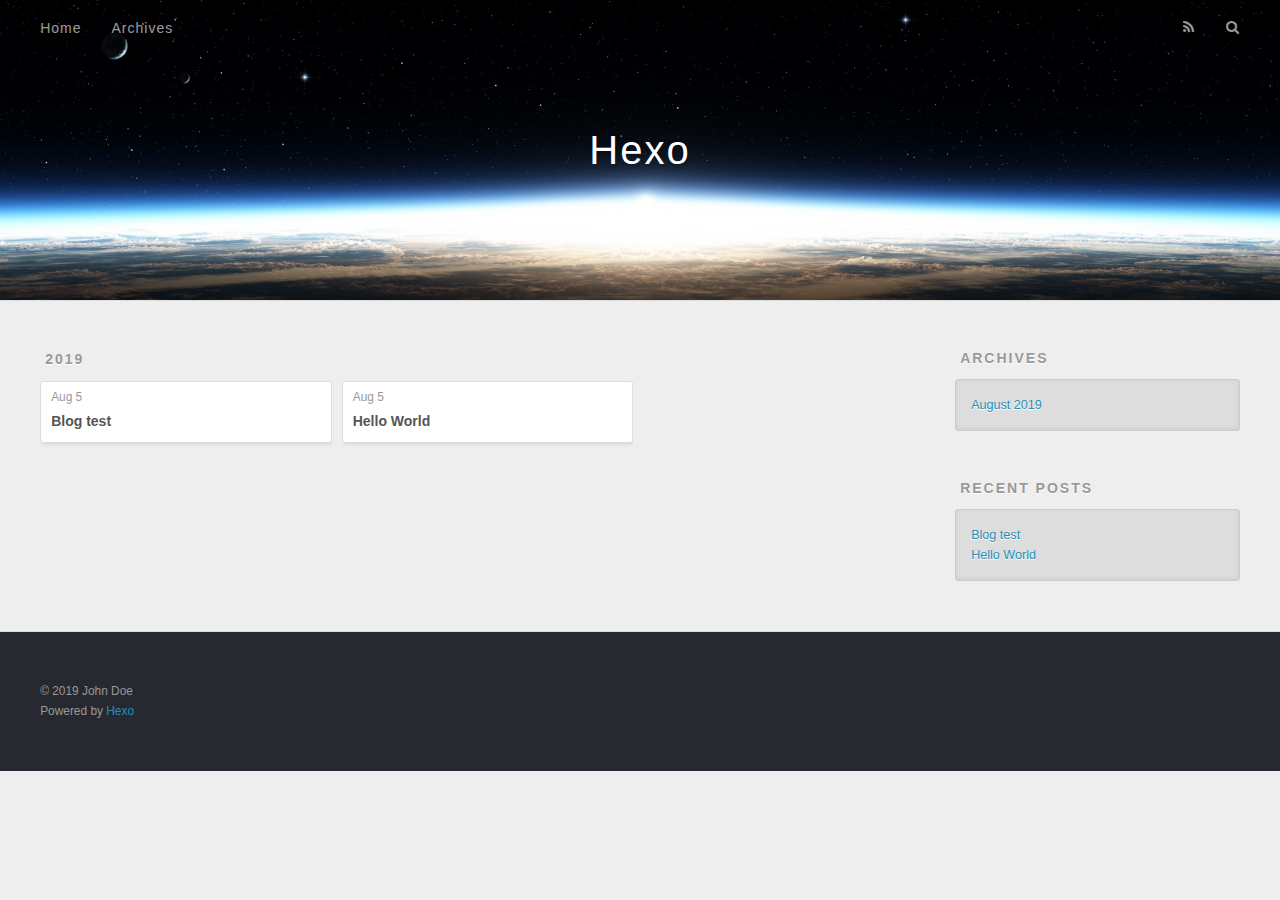
==== archives/index.html @ 6d87e289 "Site updated: 2019-08-05 14:42:07" ====
<!DOCTYPE html>
<html>
<head><meta name="generator" content="Hexo 3.9.0">
  <meta charset="utf-8">
  

  
  <title>Archives | Hexo</title>
  <meta name="viewport" content="width=device-width, initial-scale=1, maximum-scale=1">
  <meta property="og:type" content="website">
<meta property="og:title" content="Hexo">
<meta property="og:url" content="http://yoursite.com/archives/index.html">
<meta property="og:site_name" content="Hexo">
<meta property="og:locale" content="default">
<meta name="twitter:card" content="summary">
<meta name="twitter:title" content="Hexo">
  
    <link rel="alternate" href="/atom.xml" title="Hexo" type="application/atom+xml">
  
  
    <link rel="icon" href="/favicon.png">
  
  
    <link href="//fonts.googleapis.com/css?family=Source+Code+Pro" rel="stylesheet" type="text/css">
  
  <link rel="stylesheet" href="/css/style.css">
</head>
</html>
<body>
  <div id="container">
    <div id="wrap">
      <header id="header">
  <div id="banner"></div>
  <div id="header-outer" class="outer">
    <div id="header-title" class="inner">
      <h1 id="logo-wrap">
        <a href="/" id="logo">Hexo</a>
      </h1>
      
    </div>
    <div id="header-inner" class="inner">
      <nav id="main-nav">
        <a id="main-nav-toggle" class="nav-icon"></a>
        
          <a class="main-nav-link" href="/">Home</a>
        
          <a class="main-nav-link" href="/archives">Archives</a>
        
      </nav>
      <nav id="sub-nav">
        
          <a id="nav-rss-link" class="nav-icon" href="/atom.xml" title="RSS Feed"></a>
        
        <a id="nav-search-btn" class="nav-icon" title="Search"></a>
      </nav>
      <div id="search-form-wrap">
        <form action="//google.com/search" method="get" accept-charset="UTF-8" class="search-form"><input type="search" name="q" class="search-form-input" placeholder="Search"><button type="submit" class="search-form-submit">&#xF002;</button><input type="hidden" name="sitesearch" value="http://yoursite.com"></form>
      </div>
    </div>
  </div>
</header>
      <div class="outer">
        <section id="main">
  
  
    
    
      
      
      <section class="archives-wrap">
        <div class="archive-year-wrap">
          <a href="/archives/2019" class="archive-year">2019</a>
        </div>
        <div class="archives">
    
    <article class="archive-article archive-type-post">
  <div class="archive-article-inner">
    <header class="archive-article-header">
      <a href="/2019/08/05/Blog-test/" class="archive-article-date">
  <time datetime="2019-08-05T05:45:43.000Z" itemprop="datePublished">Aug 5</time>
</a>
      
  
    <h1 itemprop="name">
      <a class="archive-article-title" href="/2019/08/05/Blog-test/">Blog test</a>
    </h1>
  

    </header>
  </div>
</article>
  
    
    
    <article class="archive-article archive-type-post">
  <div class="archive-article-inner">
    <header class="archive-article-header">
      <a href="/2019/08/05/hello-world/" class="archive-article-date">
  <time datetime="2019-08-05T05:13:14.675Z" itemprop="datePublished">Aug 5</time>
</a>
      
  
    <h1 itemprop="name">
      <a class="archive-article-title" href="/2019/08/05/hello-world/">Hello World</a>
    </h1>
  

    </header>
  </div>
</article>
  
  
    </div></section>
  


</section>
        
          <aside id="sidebar">
  
    

  
    

  
    
  
    
  <div class="widget-wrap">
    <h3 class="widget-title">Archives</h3>
    <div class="widget">
      <ul class="archive-list"><li class="archive-list-item"><a class="archive-list-link" href="/archives/2019/08/">August 2019</a></li></ul>
    </div>
  </div>


  
    
  <div class="widget-wrap">
    <h3 class="widget-title">Recent Posts</h3>
    <div class="widget">
      <ul>
        
          <li>
            <a href="/2019/08/05/Blog-test/">Blog test</a>
          </li>
        
          <li>
            <a href="/2019/08/05/hello-world/">Hello World</a>
          </li>
        
      </ul>
    </div>
  </div>

  
</aside>
        
      </div>
      <footer id="footer">
  
  <div class="outer">
    <div id="footer-info" class="inner">
      &copy; 2019 John Doe<br>
      Powered by <a href="http://hexo.io/" target="_blank">Hexo</a>
    </div>
  </div>
</footer>
    </div>
    <nav id="mobile-nav">
  
    <a href="/" class="mobile-nav-link">Home</a>
  
    <a href="/archives" class="mobile-nav-link">Archives</a>
  
</nav>
    

<script src="//ajax.googleapis.com/ajax/libs/jquery/2.0.3/jquery.min.js"></script>


  <link rel="stylesheet" href="/fancybox/jquery.fancybox.css">
  <script src="/fancybox/jquery.fancybox.pack.js"></script>


<script src="/js/script.js"></script>



  </div>
</body>
</html>
---- css/style.css ----
body {
  width: 100%;
}
body:before,
body:after {
  content: "";
  display: table;
}
body:after {
  clear: both;
}
html,
body,
div,
span,
applet,
object,
iframe,
h1,
h2,
h3,
h4,
h5,
h6,
p,
blockquote,
pre,
a,
abbr,
acronym,
address,
big,
cite,
code,
del,
dfn,
em,
img,
ins,
kbd,
q,
s,
samp,
small,
strike,
strong,
sub,
sup,
tt,
var,
dl,
dt,
dd,
ol,
ul,
li,
fieldset,
form,
label,
legend,
table,
caption,
tbody,
tfoot,
thead,
tr,
th,
td {
  margin: 0;
  padding: 0;
  border: 0;
  outline: 0;
  font-weight: inherit;
  font-style: inherit;
  font-family: inherit;
  font-size: 100%;
  vertical-align: baseline;
}
body {
  line-height: 1;
  color: #000;
  background: #fff;
}
ol,
ul {
  list-style: none;
}
table {
  border-collapse: separate;
  border-spacing: 0;
  vertical-align: middle;
}
caption,
th,
td {
  text-align: left;
  font-weight: normal;
  vertical-align: middle;
}
a img {
  border: none;
}
input,
button {
  margin: 0;
  padding: 0;
}
input::-moz-focus-inner,
button::-moz-focus-inner {
  border: 0;
  padding: 0;
}
@font-face {
  font-family: FontAwesome;
  font-style: normal;
  font-weight: normal;
  src: url("fonts/fontawesome-webfont.eot?v=#4.0.3");
  src: url("fonts/fontawesome-webfont.eot?#iefix&v=#4.0.3") format("embedded-opentype"), url("fonts/fontawesome-webfont.woff?v=#4.0.3") format("woff"), url("fonts/fontawesome-webfont.ttf?v=#4.0.3") format("truetype"), url("fonts/fontawesome-webfont.svg#fontawesomeregular?v=#4.0.3") format("svg");
}
html,
body,
#container {
  height: 100%;
}
body {
  background: #eee;
  font: 14px -apple-system, BlinkMacSystemFont, "Segoe UI", "Roboto", "Oxygen", "Ubuntu", "Cantarell", "Fira Sans", "Droid Sans", "Helvetica Neue", sans-serif;
  -webkit-text-size-adjust: 100%;
}
.outer {
  max-width: 1220px;
  margin: 0 auto;
  padding: 0 20px;
}
.outer:before,
.outer:after {
  content: "";
  display: table;
}
.outer:after {
  clear: both;
}
.inner {
  display: inline;
  float: left;
  width: 98.33333333333333%;
  margin: 0 0.833333333333333%;
}
.left,
.alignleft {
  float: left;
}
.right,
.alignright {
  float: right;
}
.clear {
  clear: both;
}
#container {
  position: relative;
}
.mobile-nav-on {
  overflow: hidden;
}
#wrap {
  height: 100%;
  width: 100%;
  position: absolute;
  top: 0;
  left: 0;
  -webkit-transition: 0.2s ease-out;
  -moz-transition: 0.2s ease-out;
  -ms-transition: 0.2s ease-out;
  transition: 0.2s ease-out;
  z-index: 1;
  background: #eee;
}
.mobile-nav-on #wrap {
  left: 280px;
}
@media screen and (min-width: 768px) {
  #main {
    display: inline;
    float: left;
    width: 73.33333333333333%;
    margin: 0 0.833333333333333%;
  }
}
.article-date,
.article-category-link,
.archive-year,
.widget-title {
  text-decoration: none;
  text-transform: uppercase;
  letter-spacing: 2px;
  color: #999;
  margin-bottom: 1em;
  margin-left: 5px;
  line-height: 1em;
  text-shadow: 0 1px #fff;
  font-weight: bold;
}
.article-inner,
.archive-article-inner {
  background: #fff;
  -webkit-box-shadow: 1px 2px 3px #ddd;
  box-shadow: 1px 2px 3px #ddd;
  border: 1px solid #ddd;
  border-radius: 3px;
}
.article-entry h1,
.widget h1 {
  font-size: 2em;
}
.article-entry h2,
.widget h2 {
  font-size: 1.5em;
}
.article-entry h3,
.widget h3 {
  font-size: 1.3em;
}
.article-entry h4,
.widget h4 {
  font-size: 1.2em;
}
.article-entry h5,
.widget h5 {
  font-size: 1em;
}
.article-entry h6,
.widget h6 {
  font-size: 1em;
  color: #999;
}
.article-entry hr,
.widget hr {
  border: 1px dashed #ddd;
}
.article-entry strong,
.widget strong {
  font-weight: bold;
}
.article-entry em,
.widget em,
.article-entry cite,
.widget cite {
  font-style: italic;
}
.article-entry sup,
.widget sup,
.article-entry sub,
.widget sub {
  font-size: 0.75em;
  line-height: 0;
  position: relative;
  vertical-align: baseline;
}
.article-entry sup,
.widget sup {
  top: -0.5em;
}
.article-entry sub,
.widget sub {
  bottom: -0.2em;
}
.article-entry small,
.widget small {
  font-size: 0.85em;
}
.article-entry acronym,
.widget acronym,
.article-entry abbr,
.widget abbr {
  border-bottom: 1px dotted;
}
.article-entry ul,
.widget ul,
.article-entry ol,
.widget ol,
.article-entry dl,
.widget dl {
  margin: 0 20px;
  line-height: 1.6em;
}
.article-entry ul ul,
.widget ul ul,
.article-entry ol ul,
.widget ol ul,
.article-entry ul ol,
.widget ul ol,
.article-entry ol ol,
.widget ol ol {
  margin-top: 0;
  margin-bottom: 0;
}
.article-entry ul,
.widget ul {
  list-style: disc;
}
.article-entry ol,
.widget ol {
  list-style: decimal;
}
.article-entry dt,
.widget dt {
  font-weight: bold;
}
#header {
  height: 300px;
  position: relative;
  border-bottom: 1px solid #ddd;
}
#header:before,
#header:after {
  content: "";
  position: absolute;
  left: 0;
  right: 0;
  height: 40px;
}
#header:before {
  top: 0;
  background: -webkit-linear-gradient(rgba(0,0,0,0.2), transparent);
  background: -moz-linear-gradient(rgba(0,0,0,0.2), transparent);
  background: -ms-linear-gradient(rgba(0,0,0,0.2), transparent);
  background: linear-gradient(rgba(0,0,0,0.2), transparent);
}
#header:after {
  bottom: 0;
  background: -webkit-linear-gradient(transparent, rgba(0,0,0,0.2));
  background: -moz-linear-gradient(transparent, rgba(0,0,0,0.2));
  background: -ms-linear-gradient(transparent, rgba(0,0,0,0.2));
  background: linear-gradient(transparent, rgba(0,0,0,0.2));
}
#header-outer {
  height: 100%;
  position: relative;
}
#header-inner {
  position: relative;
  overflow: hidden;
}
#banner {
  position: absolute;
  top: 0;
  left: 0;
  width: 100%;
  height: 100%;
  background: url("images/banner.jpg") center #000;
  -webkit-background-size: cover;
  -moz-background-size: cover;
  background-size: cover;
  z-index: -1;
}
#header-title {
  text-align: center;
  height: 40px;
  position: absolute;
  top: 50%;
  left: 0;
  margin-top: -20px;
}
#logo,
#subtitle {
  text-decoration: none;
  color: #fff;
  font-weight: 300;
  text-shadow: 0 1px 4px rgba(0,0,0,0.3);
}
#logo {
  font-size: 40px;
  line-height: 40px;
  letter-spacing: 2px;
}
#subtitle {
  font-size: 16px;
  line-height: 16px;
  letter-spacing: 1px;
}
#subtitle-wrap {
  margin-top: 16px;
}
#main-nav {
  float: left;
  margin-left: -15px;
}
.nav-icon,
.main-nav-link {
  float: left;
  color: #fff;
  opacity: 0.6;
  text-decoration: none;
  text-shadow: 0 1px rgba(0,0,0,0.2);
  -webkit-transition: opacity 0.2s;
  -moz-transition: opacity 0.2s;
  -ms-transition: opacity 0.2s;
  transition: opacity 0.2s;
  display: block;
  padding: 20px 15px;
}
.nav-icon:hover,
.main-nav-link:hover {
  opacity: 1;
}
.nav-icon {
  font-family: FontAwesome;
  text-align: center;
  font-size: 14px;
  width: 14px;
  height: 14px;
  padding: 20px 15px;
  position: relative;
  cursor: pointer;
}
.main-nav-link {
  font-weight: 300;
  letter-spacing: 1px;
}
@media screen and (max-width: 479px) {
  .main-nav-link {
    display: none;
  }
}
#main-nav-toggle {
  display: none;
}
#main-nav-toggle:before {
  content: "\f0c9";
}
@media screen and (max-width: 479px) {
  #main-nav-toggle {
    display: block;
  }
}
#sub-nav {
  float: right;
  margin-right: -15px;
}
#nav-rss-link:before {
  content: "\f09e";
}
#nav-search-btn:before {
  content: "\f002";
}
#search-form-wrap {
  position: absolute;
  top: 15px;
  width: 150px;
  height: 30px;
  right: -150px;
  opacity: 0;
  -webkit-transition: 0.2s ease-out;
  -moz-transition: 0.2s ease-out;
  -ms-transition: 0.2s ease-out;
  transition: 0.2s ease-out;
}
#search-form-wrap.on {
  opacity: 1;
  right: 0;
}
@media screen and (max-width: 479px) {
  #search-form-wrap {
    width: 100%;
    right: -100%;
  }
}
.search-form {
  position: absolute;
  top: 0;
  left: 0;
  right: 0;
  background: #fff;
  padding: 5px 15px;
  border-radius: 15px;
  -webkit-box-shadow: 0 0 10px rgba(0,0,0,0.3);
  box-shadow: 0 0 10px rgba(0,0,0,0.3);
}
.search-form-input {
  border: none;
  background: none;
  color: #555;
  width: 100%;
  font: 13px -apple-system, BlinkMacSystemFont, "Segoe UI", "Roboto", "Oxygen", "Ubuntu", "Cantarell", "Fira Sans", "Droid Sans", "Helvetica Neue", sans-serif;
  outline: none;
}
.search-form-input::-webkit-search-results-decoration,
.search-form-input::-webkit-search-cancel-button {
  -webkit-appearance: none;
}
.search-form-submit {
  position: absolute;
  top: 50%;
  right: 10px;
  margin-top: -7px;
  font: 13px FontAwesome;
  border: none;
  background: none;
  color: #bbb;
  cursor: pointer;
}
.search-form-submit:hover,
.search-form-submit:focus {
  color: #777;
}
.article {
  margin: 50px 0;
}
.article-inner {
  overflow: hidden;
}
.article-meta:before,
.article-meta:after {
  content: "";
  display: table;
}
.article-meta:after {
  clear: both;
}
.article-date {
  float: left;
}
.article-category {
  float: left;
  line-height: 1em;
  color: #ccc;
  text-shadow: 0 1px #fff;
  margin-left: 8px;
}
.article-category:before {
  content: "\2022";
}
.article-category-link {
  margin: 0 12px 1em;
}
.article-header {
  padding: 20px 20px 0;
}
.article-title {
  text-decoration: none;
  font-size: 2em;
  font-weight: bold;
  color: #555;
  line-height: 1.1em;
  -webkit-transition: color 0.2s;
  -moz-transition: color 0.2s;
  -ms-transition: color 0.2s;
  transition: color 0.2s;
}
a.article-title:hover {
  color: #258fb8;
}
.article-entry {
  color: #555;
  padding: 0 20px;
}
.article-entry:before,
.article-entry:after {
  content: "";
  display: table;
}
.article-entry:after {
  clear: both;
}
.article-entry p,
.article-entry table {
  line-height: 1.6em;
  margin: 1.6em 0;
}
.article-entry h1,
.article-entry h2,
.article-entry h3,
.article-entry h4,
.article-entry h5,
.article-entry h6 {
  font-weight: bold;
}
.article-entry h1,
.article-entry h2,
.article-entry h3,
.article-entry h4,
.article-entry h5,
.article-entry h6 {
  line-height: 1.1em;
  margin: 1.1em 0;
}
.article-entry a {
  color: #258fb8;
  text-decoration: none;
}
.article-entry a:hover {
  text-decoration: underline;
}
.article-entry ul,
.article-entry ol,
.article-entry dl {
  margin-top: 1.6em;
  margin-bottom: 1.6em;
}
.article-entry img,
.article-entry video {
  max-width: 100%;
  height: auto;
  display: block;
  margin: auto;
}
.article-entry iframe {
  border: none;
}
.article-entry table {
  width: 100%;
  border-collapse: collapse;
  border-spacing: 0;
}
.article-entry th {
  font-weight: bold;
  border-bottom: 3px solid #ddd;
  padding-bottom: 0.5em;
}
.article-entry td {
  border-bottom: 1px solid #ddd;
  padding: 10px 0;
}
.article-entry blockquote {
  font-family: Georgia, "Times New Roman", serif;
  font-size: 1.4em;
  margin: 1.6em 20px;
  text-align: center;
}
.article-entry blockquote footer {
  font-size: 14px;
  margin: 1.6em 0;
  font-family: -apple-system, BlinkMacSystemFont, "Segoe UI", "Roboto", "Oxygen", "Ubuntu", "Cantarell", "Fira Sans", "Droid Sans", "Helvetica Neue", sans-serif;
}
.article-entry blockquote footer cite:before {
  content: "—";
  padding: 0 0.5em;
}
.article-entry .pullquote {
  text-align: left;
  width: 45%;
  margin: 0;
}
.article-entry .pullquote.left {
  margin-left: 0.5em;
  margin-right: 1em;
}
.article-entry .pullquote.right {
  margin-right: 0.5em;
  margin-left: 1em;
}
.article-entry .caption {
  color: #999;
  display: block;
  font-size: 0.9em;
  margin-top: 0.5em;
  position: relative;
  text-align: center;
}
.article-entry .video-container {
  position: relative;
  padding-top: 56.25%;
  height: 0;
  overflow: hidden;
}
.article-entry .video-container iframe,
.article-entry .video-container object,
.article-entry .video-container embed {
  position: absolute;
  top: 0;
  left: 0;
  width: 100%;
  height: 100%;
  margin-top: 0;
}
.article-more-link a {
  display: inline-block;
  line-height: 1em;
  padding: 6px 15px;
  border-radius: 15px;
  background: #eee;
  color: #999;
  text-shadow: 0 1px #fff;
  text-decoration: none;
}
.article-more-link a:hover {
  background: #258fb8;
  color: #fff;
  text-decoration: none;
  text-shadow: 0 1px #1e7293;
}
.article-footer {
  font-size: 0.85em;
  line-height: 1.6em;
  border-top: 1px solid #ddd;
  padding-top: 1.6em;
  margin: 0 20px 20px;
}
.article-footer:before,
.article-footer:after {
  content: "";
  display: table;
}
.article-footer:after {
  clear: both;
}
.article-footer a {
  color: #999;
  text-decoration: none;
}
.article-footer a:hover {
  color: #555;
}
.article-tag-list-item {
  float: left;
  margin-right: 10px;
}
.article-tag-list-link:before {
  content: "#";
}
.article-comment-link {
  float: right;
}
.article-comment-link:before {
  content: "\f075";
  font-family: FontAwesome;
  padding-right: 8px;
}
.article-share-link {
  cursor: pointer;
  float: right;
  margin-left: 20px;
}
.article-share-link:before {
  content: "\f064";
  font-family: FontAwesome;
  padding-right: 6px;
}
#article-nav {
  position: relative;
}
#article-nav:before,
#article-nav:after {
  content: "";
  display: table;
}
#article-nav:after {
  clear: both;
}
@media screen and (min-width: 768px) {
  #article-nav {
    margin: 50px 0;
  }
  #article-nav:before {
    width: 8px;
    height: 8px;
    position: absolute;
    top: 50%;
    left: 50%;
    margin-top: -4px;
    margin-left: -4px;
    content: "";
    border-radius: 50%;
    background: #ddd;
    -webkit-box-shadow: 0 1px 2px #fff;
    box-shadow: 0 1px 2px #fff;
  }
}
.article-nav-link-wrap {
  text-decoration: none;
  text-shadow: 0 1px #fff;
  color: #999;
  -webkit-box-sizing: border-box;
  -moz-box-sizing: border-box;
  box-sizing: border-box;
  margin-top: 50px;
  text-align: center;
  display: block;
}
.article-nav-link-wrap:hover {
  color: #555;
}
@media screen and (min-width: 768px) {
  .article-nav-link-wrap {
    width: 50%;
    margin-top: 0;
  }
}
@media screen and (min-width: 768px) {
  #article-nav-newer {
    float: left;
    text-align: right;
    padding-right: 20px;
  }
}
@media screen and (min-width: 768px) {
  #article-nav-older {
    float: right;
    text-align: left;
    padding-left: 20px;
  }
}
.article-nav-caption {
  text-transform: uppercase;
  letter-spacing: 2px;
  color: #ddd;
  line-height: 1em;
  font-weight: bold;
}
#article-nav-newer .article-nav-caption {
  margin-right: -2px;
}
.article-nav-title {
  font-size: 0.85em;
  line-height: 1.6em;
  margin-top: 0.5em;
}
.article-share-box {
  position: absolute;
  display: none;
  background: #fff;
  -webkit-box-shadow: 1px 2px 10px rgba(0,0,0,0.2);
  box-shadow: 1px 2px 10px rgba(0,0,0,0.2);
  border-radius: 3px;
  margin-left: -145px;
  overflow: hidden;
  z-index: 1;
}
.article-share-box.on {
  display: block;
}
.article-share-input {
  width: 100%;
  background: none;
  -webkit-box-sizing: border-box;
  -moz-box-sizing: border-box;
  box-sizing: border-box;
  font: 14px -apple-system, BlinkMacSystemFont, "Segoe UI", "Roboto", "Oxygen", "Ubuntu", "Cantarell", "Fira Sans", "Droid Sans", "Helvetica Neue", sans-serif;
  padding: 0 15px;
  color: #555;
  outline: none;
  border: 1px solid #ddd;
  border-radius: 3px 3px 0 0;
  height: 36px;
  line-height: 36px;
}
.article-share-links {
  background: #eee;
}
.article-share-links:before,
.article-share-links:after {
  content: "";
  display: table;
}
.article-share-links:after {
  clear: both;
}
.article-share-twitter,
.article-share-facebook,
.article-share-pinterest,
.article-share-google {
  width: 50px;
  height: 36px;
  display: block;
  float: left;
  position: relative;
  color: #999;
  text-shadow: 0 1px #fff;
}
.article-share-twitter:before,
.article-share-facebook:before,
.article-share-pinterest:before,
.article-share-google:before {
  font-size: 20px;
  font-family: FontAwesome;
  width: 20px;
  height: 20px;
  position: absolute;
  top: 50%;
  left: 50%;
  margin-top: -10px;
  margin-left: -10px;
  text-align: center;
}
.article-share-twitter:hover,
.article-share-facebook:hover,
.article-share-pinterest:hover,
.article-share-google:hover {
  color: #fff;
}
.article-share-twitter:before {
  content: "\f099";
}
.article-share-twitter:hover {
  background: #00aced;
  text-shadow: 0 1px #008abe;
}
.article-share-facebook:before {
  content: "\f09a";
}
.article-share-facebook:hover {
  background: #3b5998;
  text-shadow: 0 1px #2f477a;
}
.article-share-pinterest:before {
  content: "\f0d2";
}
.article-share-pinterest:hover {
  background: #cb2027;
  text-shadow: 0 1px #a21a1f;
}
.article-share-google:before {
  content: "\f0d5";
}
.article-share-google:hover {
  background: #dd4b39;
  text-shadow: 0 1px #be3221;
}
.article-gallery {
  background: #000;
  position: relative;
}
.article-gallery-photos {
  position: relative;
  overflow: hidden;
}
.article-gallery-img {
  display: none;
  max-width: 100%;
}
.article-gallery-img:first-child {
  display: block;
}
.article-gallery-img.loaded {
  position: absolute;
  display: block;
}
.article-gallery-img img {
  display: block;
  max-width: 100%;
  margin: 0 auto;
}
#comments {
  background: #fff;
  -webkit-box-shadow: 1px 2px 3px #ddd;
  box-shadow: 1px 2px 3px #ddd;
  padding: 20px;
  border: 1px solid #ddd;
  border-radius: 3px;
  margin: 50px 0;
}
#comments a {
  color: #258fb8;
}
.archives-wrap {
  margin: 50px 0;
}
.archives:before,
.archives:after {
  content: "";
  display: table;
}
.archives:after {
  clear: both;
}
.archive-year-wrap {
  margin-bottom: 1em;
}
.archives {
  -webkit-column-gap: 10px;
  -moz-column-gap: 10px;
  column-gap: 10px;
}
@media screen and (min-width: 480px) and (max-width: 767px) {
  .archives {
    -webkit-column-count: 2;
    -moz-column-count: 2;
    column-count: 2;
  }
}
@media screen and (min-width: 768px) {
  .archives {
    -webkit-column-count: 3;
    -moz-column-count: 3;
    column-count: 3;
  }
}
.archive-article {
  -webkit-column-break-inside: avoid;
  page-break-inside: avoid;
  overflow: hidden;
  break-inside: avoid-column;
}
.archive-article-inner {
  padding: 10px;
  margin-bottom: 15px;
}
.archive-article-title {
  text-decoration: none;
  font-weight: bold;
  color: #555;
  -webkit-transition: color 0.2s;
  -moz-transition: color 0.2s;
  -ms-transition: color 0.2s;
  transition: color 0.2s;
  line-height: 1.6em;
}
.archive-article-title:hover {
  color: #258fb8;
}
.archive-article-footer {
  margin-top: 1em;
}
.archive-article-date {
  color: #999;
  text-decoration: none;
  font-size: 0.85em;
  line-height: 1em;
  margin-bottom: 0.5em;
  display: block;
}
#page-nav {
  margin: 50px auto;
  background: #fff;
  -webkit-box-shadow: 1px 2px 3px #ddd;
  box-shadow: 1px 2px 3px #ddd;
  border: 1px solid #ddd;
  border-radius: 3px;
  text-align: center;
  color: #999;
  overflow: hidden;
}
#page-nav:before,
#page-nav:after {
  content: "";
  display: table;
}
#page-nav:after {
  clear: both;
}
#page-nav a,
#page-nav span {
  padding: 10px 20px;
  line-height: 1;
  height: 2ex;
}
#page-nav a {
  color: #999;
  text-decoration: none;
}
#page-nav a:hover {
  background: #999;
  color: #fff;
}
#page-nav .prev {
  float: left;
}
#page-nav .next {
  float: right;
}
#page-nav .page-number {
  display: inline-block;
}
@media screen and (max-width: 479px) {
  #page-nav .page-number {
    display: none;
  }
}
#page-nav .current {
  color: #555;
  font-weight: bold;
}
#page-nav .space {
  color: #ddd;
}
#footer {
  background: #262a30;
  padding: 50px 0;
  border-top: 1px solid #ddd;
  color: #999;
}
#footer a {
  color: #258fb8;
  text-decoration: none;
}
#footer a:hover {
  text-decoration: underline;
}
#footer-info {
  line-height: 1.6em;
  font-size: 0.85em;
}
.article-entry pre,
.article-entry .highlight {
  background: #2d2d2d;
  margin: 0 -20px;
  padding: 15px 20px;
  border-style: solid;
  border-color: #ddd;
  border-width: 1px 0;
  overflow: auto;
  color: #ccc;
  line-height: 22.400000000000002px;
}
.article-entry .highlight .gutter pre,
.article-entry .gist .gist-file .gist-data .line-numbers {
  color: #666;
  font-size: 0.85em;
}
.article-entry pre,
.article-entry code {
  font-family: "Source Code Pro", Consolas, Monaco, Menlo, Consolas, monospace;
}
.article-entry code {
  background: #eee;
  text-shadow: 0 1px #fff;
  padding: 0 0.3em;
}
.article-entry pre code {
  background: none;
  text-shadow: none;
  padding: 0;
}
.article-entry .highlight pre {
  border: none;
  margin: 0;
  padding: 0;
}
.article-entry .highlight table {
  margin: 0;
  width: auto;
}
.article-entry .highlight td {
  border: none;
  padding: 0;
}
.article-entry .highlight figcaption {
  font-size: 0.85em;
  color: #999;
  line-height: 1em;
  margin-bottom: 1em;
}
.article-entry .highlight figcaption:before,
.article-entry .highlight figcaption:after {
  content: "";
  display: table;
}
.article-entry .highlight figcaption:after {
  clear: both;
}
.article-entry .highlight figcaption a {
  float: right;
}
.article-entry .highlight .gutter pre {
  text-align: right;
  padding-right: 20px;
}
.article-entry .highlight .line {
  height: 22.400000000000002px;
}
.article-entry .highlight .line.marked {
  background: #515151;
}
.article-entry .gist {
  margin: 0 -20px;
  border-style: solid;
  border-color: #ddd;
  border-width: 1px 0;
  background: #2d2d2d;
  padding: 15px 20px 15px 0;
}
.article-entry .gist .gist-file {
  border: none;
  font-family: "Source Code Pro", Consolas, Monaco, Menlo, Consolas, monospace;
  margin: 0;
}
.article-entry .gist .gist-file .gist-data {
  background: none;
  border: none;
}
.article-entry .gist .gist-file .gist-data .line-numbers {
  background: none;
  border: none;
  padding: 0 20px 0 0;
}
.article-entry .gist .gist-file .gist-data .line-data {
  padding: 0 !important;
}
.article-entry .gist .gist-file .highlight {
  margin: 0;
  padding: 0;
  border: none;
}
.article-entry .gist .gist-file .gist-meta {
  background: #2d2d2d;
  color: #999;
  font: 0.85em -apple-system, BlinkMacSystemFont, "Segoe UI", "Roboto", "Oxygen", "Ubuntu", "Cantarell", "Fira Sans", "Droid Sans", "Helvetica Neue", sans-serif;
  text-shadow: 0 0;
  padding: 0;
  margin-top: 1em;
  margin-left: 20px;
}
.article-entry .gist .gist-file .gist-meta a {
  color: #258fb8;
  font-weight: normal;
}
.article-entry .gist .gist-file .gist-meta a:hover {
  text-decoration: underline;
}
pre .comment,
pre .title {
  color: #999;
}
pre .variable,
pre .attribute,
pre .tag,
pre .regexp,
pre .ruby .constant,
pre .xml .tag .title,
pre .xml .pi,
pre .xml .doctype,
pre .html .doctype,
pre .css .id,
pre .css .class,
pre .css .pseudo {
  color: #f2777a;
}
pre .number,
pre .preprocessor,
pre .built_in,
pre .literal,
pre .params,
pre .constant {
  color: #f99157;
}
pre .class,
pre .ruby .class .title,
pre .css .rules .attribute {
  color: #9c9;
}
pre .string,
pre .value,
pre .inheritance,
pre .header,
pre .ruby .symbol,
pre .xml .cdata {
  color: #9c9;
}
pre .css .hexcolor {
  color: #6cc;
}
pre .function,
pre .python .decorator,
pre .python .title,
pre .ruby .function .title,
pre .ruby .title .keyword,
pre .perl .sub,
pre .javascript .title,
pre .coffeescript .title {
  color: #69c;
}
pre .keyword,
pre .javascript .function {
  color: #c9c;
}
@media screen and (max-width: 479px) {
  #mobile-nav {
    position: absolute;
    top: 0;
    left: 0;
    width: 280px;
    height: 100%;
    background: #191919;
    border-right: 1px solid #fff;
  }
}
@media screen and (max-width: 479px) {
  .mobile-nav-link {
    display: block;
    color: #999;
    text-decoration: none;
    padding: 15px 20px;
    font-weight: bold;
  }
  .mobile-nav-link:hover {
    color: #fff;
  }
}
@media screen and (min-width: 768px) {
  #sidebar {
    display: inline;
    float: left;
    width: 23.333333333333332%;
    margin: 0 0.833333333333333%;
  }
}
.widget-wrap {
  margin: 50px 0;
}
.widget {
  color: #777;
  text-shadow: 0 1px #fff;
  background: #ddd;
  -webkit-box-shadow: 0 -1px 4px #ccc inset;
  box-shadow: 0 -1px 4px #ccc inset;
  border: 1px solid #ccc;
  padding: 15px;
  border-radius: 3px;
}
.widget a {
  color: #258fb8;
  text-decoration: none;
}
.widget a:hover {
  text-decoration: underline;
}
.widget ul ul,
.widget ol ul,
.widget dl ul,
.widget ul ol,
.widget ol ol,
.widget dl ol,
.widget ul dl,
.widget ol dl,
.widget dl dl {
  margin-left: 15px;
  list-style: disc;
}
.widget {
  line-height: 1.6em;
  word-wrap: break-word;
  font-size: 0.9em;
}
.widget ul,
.widget ol {
  list-style: none;
  margin: 0;
}
.widget ul ul,
.widget ol ul,
.widget ul ol,
.widget ol ol {
  margin: 0 20px;
}
.widget ul ul,
.widget ol ul {
  list-style: disc;
}
.widget ul ol,
.widget ol ol {
  list-style: decimal;
}
.category-list-count,
.tag-list-count,
.archive-list-count {
  padding-left: 5px;
  color: #999;
  font-size: 0.85em;
}
.category-list-count:before,
.tag-list-count:before,
.archive-list-count:before {
  content: "(";
}
.category-list-count:after,
.tag-list-count:after,
.archive-list-count:after {
  content: ")";
}
.tagcloud a {
  margin-right: 5px;
  display: inline-block;
}
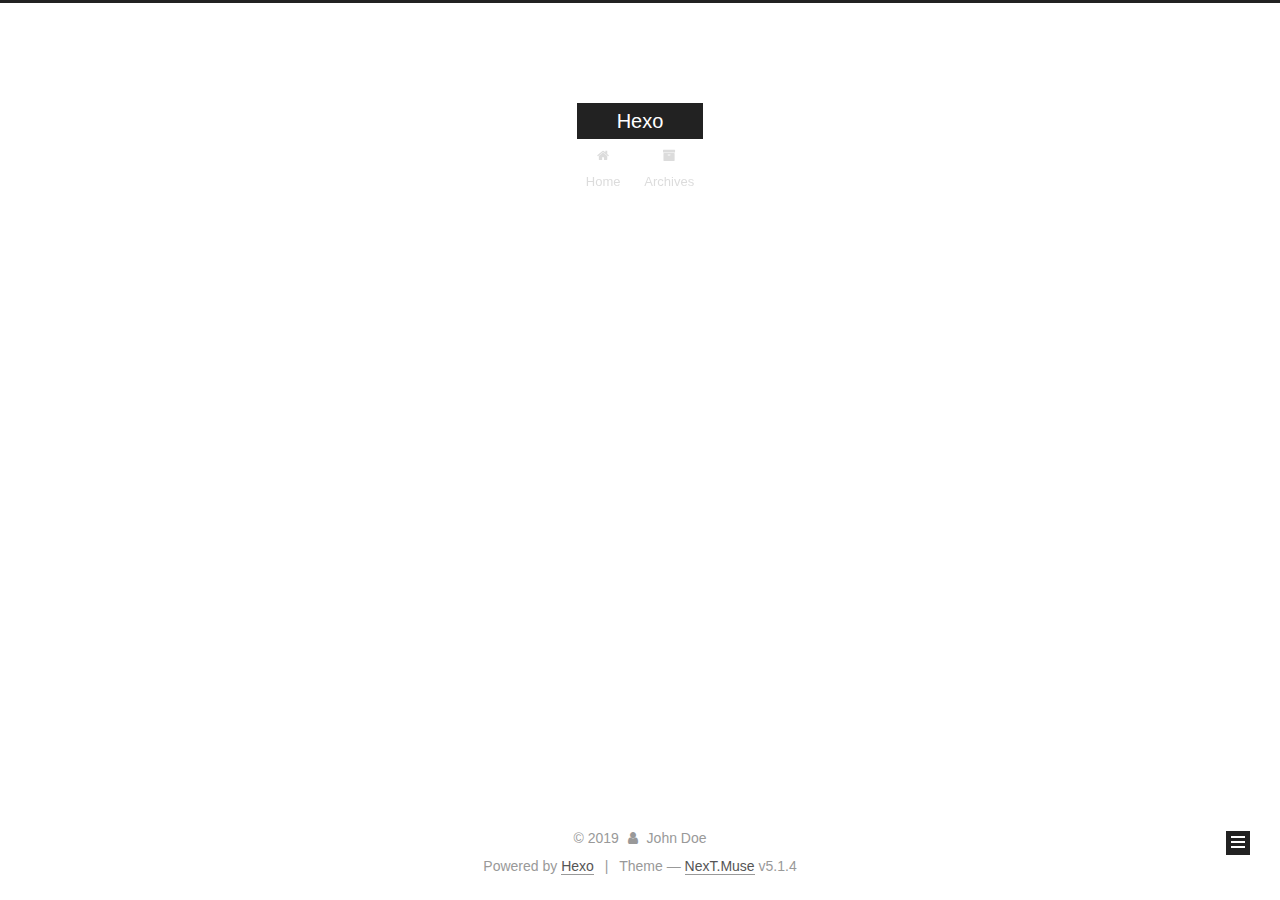
==== commit fd4f0bad: "Site updated: 2019-08-05 15:31:05" ====
--- a/archives/index.html
+++ b/archives/index.html
@@ -1,193 +1,584 @@
 <!DOCTYPE html>
-<html>
+
+
+
+  
+
+
+<html class="theme-next muse use-motion" lang>
 <head><meta name="generator" content="Hexo 3.9.0">
-  <meta charset="utf-8">
-  
-
-  
-  <title>Archives | Hexo</title>
-  <meta name="viewport" content="width=device-width, initial-scale=1, maximum-scale=1">
-  <meta property="og:type" content="website">
+  <meta charset="UTF-8">
+<meta http-equiv="X-UA-Compatible" content="IE=edge">
+<meta name="viewport" content="width=device-width, initial-scale=1, maximum-scale=1">
+<meta name="theme-color" content="#222">
+
+
+
+
+
+
+
+
+
+<meta http-equiv="Cache-Control" content="no-transform">
+<meta http-equiv="Cache-Control" content="no-siteapp">
+
+
+
+
+
+
+
+
+
+
+
+
+
+
+
+
+  
+  
+  <link href="/lib/fancybox/source/jquery.fancybox.css?v=2.1.5" rel="stylesheet" type="text/css">
+
+
+
+
+
+
+
+<link href="/lib/font-awesome/css/font-awesome.min.css?v=4.6.2" rel="stylesheet" type="text/css">
+
+<link href="/css/main.css?v=5.1.4" rel="stylesheet" type="text/css">
+
+
+  <link rel="apple-touch-icon" sizes="180x180" href="/images/apple-touch-icon-next.png?v=5.1.4">
+
+
+  <link rel="icon" type="image/png" sizes="32x32" href="/images/favicon-32x32-next.png?v=5.1.4">
+
+
+  <link rel="icon" type="image/png" sizes="16x16" href="/images/favicon-16x16-next.png?v=5.1.4">
+
+
+  <link rel="mask-icon" href="/images/logo.svg?v=5.1.4" color="#222">
+
+
+
+
+
+  <meta name="keywords" content="Hexo, NexT">
+
+
+
+
+
+
+
+
+
+
+<meta property="og:type" content="website">
 <meta property="og:title" content="Hexo">
 <meta property="og:url" content="http://yoursite.com/archives/index.html">
 <meta property="og:site_name" content="Hexo">
 <meta property="og:locale" content="default">
 <meta name="twitter:card" content="summary">
 <meta name="twitter:title" content="Hexo">
-  
-    <link rel="alternate" href="/atom.xml" title="Hexo" type="application/atom+xml">
-  
-  
-    <link rel="icon" href="/favicon.png">
-  
-  
-    <link href="//fonts.googleapis.com/css?family=Source+Code+Pro" rel="stylesheet" type="text/css">
-  
-  <link rel="stylesheet" href="/css/style.css">
+
+
+
+<script type="text/javascript" id="hexo.configurations">
+  var NexT = window.NexT || {};
+  var CONFIG = {
+    root: '/',
+    scheme: 'Muse',
+    version: '5.1.4',
+    sidebar: {"position":"left","display":"post","offset":12,"b2t":false,"scrollpercent":false,"onmobile":false},
+    fancybox: true,
+    tabs: true,
+    motion: {"enable":true,"async":false,"transition":{"post_block":"fadeIn","post_header":"slideDownIn","post_body":"slideDownIn","coll_header":"slideLeftIn","sidebar":"slideUpIn"}},
+    duoshuo: {
+      userId: '0',
+      author: 'Author'
+    },
+    algolia: {
+      applicationID: '',
+      apiKey: '',
+      indexName: '',
+      hits: {"per_page":10},
+      labels: {"input_placeholder":"Search for Posts","hits_empty":"We didn't find any results for the search: ${query}","hits_stats":"${hits} results found in ${time} ms"}
+    }
+  };
+</script>
+
+
+
+  <link rel="canonical" href="http://yoursite.com/archives/">
+
+
+
+
+
+  <title>Archive | Hexo</title>
+  
+
+
+
+
+
+
+
+
 </head>
-</html>
-<body>
-  <div id="container">
-    <div id="wrap">
-      <header id="header">
-  <div id="banner"></div>
-  <div id="header-outer" class="outer">
-    <div id="header-title" class="inner">
-      <h1 id="logo-wrap">
-        <a href="/" id="logo">Hexo</a>
-      </h1>
-      
+
+<body itemscope itemtype="http://schema.org/WebPage" lang="default">
+
+  
+  
+    
+  
+
+  <div class="container sidebar-position-left page-archive">
+    <div class="headband"></div>
+
+    <header id="header" class="header" itemscope itemtype="http://schema.org/WPHeader">
+      <div class="header-inner"><div class="site-brand-wrapper">
+  <div class="site-meta ">
+    
+
+    <div class="custom-logo-site-title">
+      <a href="/" class="brand" rel="start">
+        <span class="logo-line-before"><i></i></span>
+        <span class="site-title">Hexo</span>
+        <span class="logo-line-after"><i></i></span>
+      </a>
     </div>
-    <div id="header-inner" class="inner">
-      <nav id="main-nav">
-        <a id="main-nav-toggle" class="nav-icon"></a>
-        
-          <a class="main-nav-link" href="/">Home</a>
-        
-          <a class="main-nav-link" href="/archives">Archives</a>
-        
-      </nav>
-      <nav id="sub-nav">
-        
-          <a id="nav-rss-link" class="nav-icon" href="/atom.xml" title="RSS Feed"></a>
-        
-        <a id="nav-search-btn" class="nav-icon" title="Search"></a>
-      </nav>
-      <div id="search-form-wrap">
-        <form action="//google.com/search" method="get" accept-charset="UTF-8" class="search-form"><input type="search" name="q" class="search-form-input" placeholder="Search"><button type="submit" class="search-form-submit">&#xF002;</button><input type="hidden" name="sitesearch" value="http://yoursite.com"></form>
+      
+        <p class="site-subtitle"></p>
+      
+  </div>
+
+  <div class="site-nav-toggle">
+    <button>
+      <span class="btn-bar"></span>
+      <span class="btn-bar"></span>
+      <span class="btn-bar"></span>
+    </button>
+  </div>
+</div>
+
+<nav class="site-nav">
+  
+
+  
+    <ul id="menu" class="menu">
+      
+        
+        <li class="menu-item menu-item-home">
+          <a href="/" rel="section">
+            
+              <i class="menu-item-icon fa fa-fw fa-home"></i> <br>
+            
+            Home
+          </a>
+        </li>
+      
+        
+        <li class="menu-item menu-item-archives">
+          <a href="/archives/" rel="section">
+            
+              <i class="menu-item-icon fa fa-fw fa-archive"></i> <br>
+            
+            Archives
+          </a>
+        </li>
+      
+
+      
+    </ul>
+  
+
+  
+</nav>
+
+
+
+ </div>
+    </header>
+
+    <main id="main" class="main">
+      <div class="main-inner">
+        <div class="content-wrap">
+          <div id="content" class="content">
+            
+
+  
+  
+  
+  <div class="post-block archive">
+    <div id="posts" class="posts-collapse">
+      <span class="archive-move-on"></span>
+
+      <span class="archive-page-counter">
+        
+        
+        
+          
+        
+        Um..! 2 posts in total. Keep on posting.
+      </span>
+
+      
+
+        
+        
+        
+
+        
+          
+          <div class="collection-title">
+            <h1 class="archive-year" id="archive-year-2019">2019</h1>
+          </div>
+        
+        
+
+        
+
+  <article class="post post-type-normal" itemscope itemtype="http://schema.org/Article">
+    <header class="post-header">
+
+      <h2 class="post-title">
+        
+            <a class="post-title-link" href="/2019/08/05/Blog-test/" itemprop="url">
+              
+                <span itemprop="name">Blog test</span>
+              
+            </a>
+        
+      </h2>
+
+      <div class="post-meta">
+        <time class="post-time" itemprop="dateCreated" datetime="2019-08-05T13:45:43+08:00" content="2019-08-05">
+          08-05
+        </time>
       </div>
+
+    </header>
+  </article>
+
+
+
+      
+
+        
+        
+        
+
+        
+        
+
+        
+
+  <article class="post post-type-normal" itemscope itemtype="http://schema.org/Article">
+    <header class="post-header">
+
+      <h2 class="post-title">
+        
+            <a class="post-title-link" href="/2019/08/05/hello-world/" itemprop="url">
+              
+                <span itemprop="name">Hello World</span>
+              
+            </a>
+        
+      </h2>
+
+      <div class="post-meta">
+        <time class="post-time" itemprop="dateCreated" datetime="2019-08-05T13:13:14+08:00" content="2019-08-05">
+          08-05
+        </time>
+      </div>
+
+    </header>
+  </article>
+
+
+
+      
+
     </div>
   </div>
-</header>
-      <div class="outer">
-        <section id="main">
-  
-  
-    
-    
-      
-      
-      <section class="archives-wrap">
-        <div class="archive-year-wrap">
-          <a href="/archives/2019" class="archive-year">2019</a>
+  
+  
+  
+
+  
+
+
+
+          </div>
+          
+
+
+          
+
         </div>
-        <div class="archives">
-    
-    <article class="archive-article archive-type-post">
-  <div class="archive-article-inner">
-    <header class="archive-article-header">
-      <a href="/2019/08/05/Blog-test/" class="archive-article-date">
-  <time datetime="2019-08-05T05:45:43.000Z" itemprop="datePublished">Aug 5</time>
-</a>
-      
-  
-    <h1 itemprop="name">
-      <a class="archive-article-title" href="/2019/08/05/Blog-test/">Blog test</a>
-    </h1>
-  
-
-    </header>
-  </div>
-</article>
-  
-    
-    
-    <article class="archive-article archive-type-post">
-  <div class="archive-article-inner">
-    <header class="archive-article-header">
-      <a href="/2019/08/05/hello-world/" class="archive-article-date">
-  <time datetime="2019-08-05T05:13:14.675Z" itemprop="datePublished">Aug 5</time>
-</a>
-      
-  
-    <h1 itemprop="name">
-      <a class="archive-article-title" href="/2019/08/05/hello-world/">Hello World</a>
-    </h1>
-  
-
-    </header>
-  </div>
-</article>
-  
-  
-    </div></section>
-  
-
-
-</section>
-        
-          <aside id="sidebar">
-  
-    
-
-  
-    
-
-  
-    
-  
-    
-  <div class="widget-wrap">
-    <h3 class="widget-title">Archives</h3>
-    <div class="widget">
-      <ul class="archive-list"><li class="archive-list-item"><a class="archive-list-link" href="/archives/2019/08/">August 2019</a></li></ul>
+        
+          
+  
+  <div class="sidebar-toggle">
+    <div class="sidebar-toggle-line-wrap">
+      <span class="sidebar-toggle-line sidebar-toggle-line-first"></span>
+      <span class="sidebar-toggle-line sidebar-toggle-line-middle"></span>
+      <span class="sidebar-toggle-line sidebar-toggle-line-last"></span>
     </div>
   </div>
 
-
-  
+  <aside id="sidebar" class="sidebar">
     
-  <div class="widget-wrap">
-    <h3 class="widget-title">Recent Posts</h3>
-    <div class="widget">
-      <ul>
-        
-          <li>
-            <a href="/2019/08/05/Blog-test/">Blog test</a>
-          </li>
-        
-          <li>
-            <a href="/2019/08/05/hello-world/">Hello World</a>
-          </li>
-        
-      </ul>
+    <div class="sidebar-inner">
+
+      
+
+      
+
+      <section class="site-overview-wrap sidebar-panel sidebar-panel-active">
+        <div class="site-overview">
+          <div class="site-author motion-element" itemprop="author" itemscope itemtype="http://schema.org/Person">
+            
+              <p class="site-author-name" itemprop="name">John Doe</p>
+              <p class="site-description motion-element" itemprop="description"></p>
+          </div>
+
+          <nav class="site-state motion-element">
+
+            
+              <div class="site-state-item site-state-posts">
+              
+                <a href="/archives/">
+              
+                  <span class="site-state-item-count">2</span>
+                  <span class="site-state-item-name">posts</span>
+                </a>
+              </div>
+            
+
+            
+
+            
+
+          </nav>
+
+          
+
+          
+
+          
+          
+
+          
+          
+
+          
+
+        </div>
+      </section>
+
+      
+
+      
+
     </div>
+  </aside>
+
+
+        
+      </div>
+    </main>
+
+    <footer id="footer" class="footer">
+      <div class="footer-inner">
+        <div class="copyright">&copy; <span itemprop="copyrightYear">2019</span>
+  <span class="with-love">
+    <i class="fa fa-user"></i>
+  </span>
+  <span class="author" itemprop="copyrightHolder">John Doe</span>
+
+  
+</div>
+
+
+  <div class="powered-by">Powered by <a class="theme-link" target="_blank" href="https://hexo.io">Hexo</a></div>
+
+
+
+  <span class="post-meta-divider">|</span>
+
+
+
+  <div class="theme-info">Theme &mdash; <a class="theme-link" target="_blank" href="https://github.com/iissnan/hexo-theme-next">NexT.Muse</a> v5.1.4</div>
+
+
+
+
+        
+
+
+
+
+
+
+
+        
+      </div>
+    </footer>
+
+    
+      <div class="back-to-top">
+        <i class="fa fa-arrow-up"></i>
+        
+      </div>
+    
+
+    
+
   </div>
 
   
-</aside>
-        
-      </div>
-      <footer id="footer">
-  
-  <div class="outer">
-    <div id="footer-info" class="inner">
-      &copy; 2019 John Doe<br>
-      Powered by <a href="http://hexo.io/" target="_blank">Hexo</a>
-    </div>
-  </div>
-</footer>
-    </div>
-    <nav id="mobile-nav">
-  
-    <a href="/" class="mobile-nav-link">Home</a>
-  
-    <a href="/archives" class="mobile-nav-link">Archives</a>
-  
-</nav>
-    
-
-<script src="//ajax.googleapis.com/ajax/libs/jquery/2.0.3/jquery.min.js"></script>
-
-
-  <link rel="stylesheet" href="/fancybox/jquery.fancybox.css">
-  <script src="/fancybox/jquery.fancybox.pack.js"></script>
-
-
-<script src="/js/script.js"></script>
-
-
-
-  </div>
+
+<script type="text/javascript">
+  if (Object.prototype.toString.call(window.Promise) !== '[object Function]') {
+    window.Promise = null;
+  }
+</script>
+
+
+
+
+
+
+
+
+
+  
+
+
+
+
+
+
+
+
+
+
+
+
+  
+  
+    <script type="text/javascript" src="/lib/jquery/index.js?v=2.1.3"></script>
+  
+
+  
+  
+    <script type="text/javascript" src="/lib/fastclick/lib/fastclick.min.js?v=1.0.6"></script>
+  
+
+  
+  
+    <script type="text/javascript" src="/lib/jquery_lazyload/jquery.lazyload.js?v=1.9.7"></script>
+  
+
+  
+  
+    <script type="text/javascript" src="/lib/velocity/velocity.min.js?v=1.2.1"></script>
+  
+
+  
+  
+    <script type="text/javascript" src="/lib/velocity/velocity.ui.min.js?v=1.2.1"></script>
+  
+
+  
+  
+    <script type="text/javascript" src="/lib/fancybox/source/jquery.fancybox.pack.js?v=2.1.5"></script>
+  
+
+
+  
+
+
+  <script type="text/javascript" src="/js/src/utils.js?v=5.1.4"></script>
+
+  <script type="text/javascript" src="/js/src/motion.js?v=5.1.4"></script>
+
+
+
+  
+  
+
+  
+
+  
+
+
+  <script type="text/javascript" src="/js/src/bootstrap.js?v=5.1.4"></script>
+
+
+
+  
+
+
+  
+
+
+
+
+	
+
+
+
+
+
+  
+
+
+
+
+
+  
+
+
+
+
+
+
+
+
+
+
+
+
+  
+
+
+
+
+
+  
+
+  
+
+  
+
+  
+  
+
+  
+
+  
+
+  
+
 </body>
-</html>+</html>
--- a/css/main.css
+++ b/css/main.css
@@ -0,0 +1,2662 @@
+/* normalize.css v3.0.2 | MIT License | git.io/normalize */
+html {
+  font-family: sans-serif; /* 1 */
+  -ms-text-size-adjust: 100%; /* 2 */
+  -webkit-text-size-adjust: 100%; /* 2 */
+}
+body {
+  margin: 0;
+}
+article,
+aside,
+details,
+figcaption,
+figure,
+footer,
+header,
+hgroup,
+main,
+menu,
+nav,
+section,
+summary {
+  display: block;
+}
+audio,
+canvas,
+progress,
+video {
+  display: inline-block; /* 1 */
+  vertical-align: baseline; /* 2 */
+}
+audio:not([controls]) {
+  display: none;
+  height: 0;
+}
+[hidden],
+template {
+  display: none;
+}
+a {
+  background-color: transparent;
+}
+a:active,
+a:hover {
+  outline: 0;
+}
+abbr[title] {
+  border-bottom: 1px dotted;
+}
+b,
+strong {
+  font-weight: bold;
+}
+dfn {
+  font-style: italic;
+}
+h1 {
+  font-size: 2em;
+  margin: 0.67em 0;
+}
+mark {
+  background: #ff0;
+  color: #000;
+}
+small {
+  font-size: 80%;
+}
+sub,
+sup {
+  font-size: 75%;
+  line-height: 0;
+  position: relative;
+  vertical-align: baseline;
+}
+sup {
+  top: -0.5em;
+}
+sub {
+  bottom: -0.25em;
+}
+img {
+  border: 0;
+}
+svg:not(:root) {
+  overflow: hidden;
+}
+figure {
+  margin: 1em 40px;
+}
+hr {
+  -moz-box-sizing: content-box;
+  box-sizing: content-box;
+  height: 0;
+}
+pre {
+  overflow: auto;
+}
+code,
+kbd,
+pre,
+samp {
+  font-family: monospace, monospace;
+  font-size: 1em;
+}
+button,
+input,
+optgroup,
+select,
+textarea {
+  color: inherit; /* 1 */
+  font: inherit; /* 2 */
+  margin: 0; /* 3 */
+}
+button {
+  overflow: visible;
+}
+button,
+select {
+  text-transform: none;
+}
+button,
+html input[type="button"],
+input[type="reset"],
+input[type="submit"] {
+  -webkit-appearance: button; /* 2 */
+  cursor: pointer; /* 3 */
+}
+button[disabled],
+html input[disabled] {
+  cursor: default;
+}
+button::-moz-focus-inner,
+input::-moz-focus-inner {
+  border: 0;
+  padding: 0;
+}
+input {
+  line-height: normal;
+}
+input[type="checkbox"],
+input[type="radio"] {
+  box-sizing: border-box; /* 1 */
+  padding: 0; /* 2 */
+}
+input[type="number"]::-webkit-inner-spin-button,
+input[type="number"]::-webkit-outer-spin-button {
+  height: auto;
+}
+input[type="search"] {
+  -webkit-appearance: textfield; /* 1 */
+  -moz-box-sizing: content-box;
+  -webkit-box-sizing: content-box; /* 2 */
+  box-sizing: content-box;
+}
+input[type="search"]::-webkit-search-cancel-button,
+input[type="search"]::-webkit-search-decoration {
+  -webkit-appearance: none;
+}
+fieldset {
+  border: 1px solid #c0c0c0;
+  margin: 0 2px;
+  padding: 0.35em 0.625em 0.75em;
+}
+legend {
+  border: 0; /* 1 */
+  padding: 0; /* 2 */
+}
+textarea {
+  overflow: auto;
+}
+optgroup {
+  font-weight: bold;
+}
+table {
+  border-collapse: collapse;
+  border-spacing: 0;
+}
+td,
+th {
+  padding: 0;
+}
+::selection {
+  background: #262a30;
+  color: #fff;
+}
+body {
+  position: relative;
+  font-family: 'Lato', "PingFang SC", "Microsoft YaHei", sans-serif;
+  font-size: 14px;
+  line-height: 2;
+  color: #555;
+  background: #fff;
+}
+@media (max-width: 767px) {
+  body {
+    padding-right: 0 !important;
+  }
+}
+@media (min-width: 768px) and (max-width: 991px) {
+  body {
+    padding-right: 0 !important;
+  }
+}
+@media (min-width: 1600px) {
+  body {
+    font-size: 16px;
+  }
+}
+h1,
+h2,
+h3,
+h4,
+h5,
+h6 {
+  margin: 0;
+  padding: 0;
+  font-weight: bold;
+  line-height: 1.5;
+  font-family: 'Lato', "PingFang SC", "Microsoft YaHei", sans-serif;
+}
+h2,
+h3,
+h4,
+h5,
+h6 {
+  margin: 20px 0 15px;
+}
+h1 {
+  font-size: 22px;
+}
+@media (max-width: 767px) {
+  h1 {
+    font-size: 18px;
+  }
+}
+h2 {
+  font-size: 20px;
+}
+@media (max-width: 767px) {
+  h2 {
+    font-size: 16px;
+  }
+}
+h3 {
+  font-size: 18px;
+}
+@media (max-width: 767px) {
+  h3 {
+    font-size: 14px;
+  }
+}
+h4 {
+  font-size: 16px;
+}
+@media (max-width: 767px) {
+  h4 {
+    font-size: 12px;
+  }
+}
+h5 {
+  font-size: 14px;
+}
+@media (max-width: 767px) {
+  h5 {
+    font-size: 10px;
+  }
+}
+h6 {
+  font-size: 12px;
+}
+@media (max-width: 767px) {
+  h6 {
+    font-size: 8px;
+  }
+}
+p {
+  margin: 0 0 20px 0;
+}
+a {
+  color: #555;
+  text-decoration: none;
+  outline: none;
+  border-bottom: 1px solid #999;
+  word-wrap: break-word;
+}
+a:hover {
+  color: #222;
+  border-bottom-color: #222;
+}
+blockquote {
+  margin: 0;
+  padding: 0;
+}
+img {
+  display: block;
+  margin: auto;
+  max-width: 100%;
+  height: auto;
+}
+hr {
+  margin: 40px 0;
+  height: 3px;
+  border: none;
+  background-color: #ddd;
+  background-image: repeating-linear-gradient(-45deg, #fff, #fff 4px, transparent 4px, transparent 8px);
+}
+blockquote {
+  padding: 0 15px;
+  color: #666;
+  border-left: 4px solid #ddd;
+}
+blockquote cite::before {
+  content: "-";
+  padding: 0 5px;
+}
+dt {
+  font-weight: 700;
+}
+dd {
+  margin: 0;
+  padding: 0;
+}
+kbd {
+  border: 1px solid #ccc;
+  border-radius: 0.2em;
+  box-shadow: 0.1em 0.1em 0.2em rgba(0,0,0,0.1);
+  background-color: #f9f9f9;
+  font-family: inherit;
+  background-image: -webkit-linear-gradient(top, #eee, #fff, #eee);
+  padding: 0.1em 0.3em;
+  white-space: nowrap;
+}
+.text-left {
+  text-align: left;
+}
+.text-center {
+  text-align: center;
+}
+.text-right {
+  text-align: right;
+}
+.text-justify {
+  text-align: justify;
+}
+.text-nowrap {
+  white-space: nowrap;
+}
+.text-lowercase {
+  text-transform: lowercase;
+}
+.text-uppercase {
+  text-transform: uppercase;
+}
+.text-capitalize {
+  text-transform: capitalize;
+}
+.center-block {
+  display: block;
+  margin-left: auto;
+  margin-right: auto;
+}
+.clearfix:before,
+.clearfix:after {
+  content: " ";
+  display: table;
+}
+.clearfix:after {
+  clear: both;
+}
+.pullquote {
+  width: 45%;
+}
+.pullquote.left {
+  float: left;
+  margin-left: 5px;
+  margin-right: 10px;
+}
+.pullquote.right {
+  float: right;
+  margin-left: 10px;
+  margin-right: 5px;
+}
+.affix.affix.affix {
+  position: fixed;
+}
+.translation {
+  margin-top: -20px;
+  font-size: 14px;
+  color: #999;
+}
+.scrollbar-measure {
+  width: 100px;
+  height: 100px;
+  overflow: scroll;
+  position: absolute;
+  top: -9999px;
+}
+.use-motion .motion-element {
+  opacity: 0;
+}
+table {
+  margin: 20px 0;
+  width: 100%;
+  border-collapse: collapse;
+  border-spacing: 0;
+  border: 1px solid #ddd;
+  font-size: 14px;
+  table-layout: fixed;
+  word-wrap: break-all;
+}
+table>tbody>tr:nth-of-type(odd) {
+  background-color: #f9f9f9;
+}
+table>tbody>tr:hover {
+  background-color: #f5f5f5;
+}
+caption,
+th,
+td {
+  padding: 8px;
+  text-align: left;
+  vertical-align: middle;
+  font-weight: normal;
+}
+th,
+td {
+  border-bottom: 3px solid #ddd;
+  border-right: 1px solid #eee;
+}
+th {
+  padding-bottom: 10px;
+  font-weight: 700;
+}
+td {
+  border-bottom-width: 1px;
+}
+html,
+body {
+  height: 100%;
+}
+.container {
+  position: relative;
+  min-height: 100%;
+}
+.header-inner {
+  margin: 0 auto;
+  padding: 100px 0 70px;
+  width: 700px;
+}
+@media (min-width: 1600px) {
+  .container .header-inner {
+    width: 900px;
+  }
+}
+.main {
+  padding-bottom: 150px;
+}
+.main-inner {
+  margin: 0 auto;
+  width: 700px;
+}
+@media (min-width: 1600px) {
+  .container .main-inner {
+    width: 900px;
+  }
+}
+.footer {
+  position: absolute;
+  left: 0;
+  bottom: 0;
+  width: 100%;
+  min-height: 50px;
+}
+.footer-inner {
+  box-sizing: border-box;
+  margin: 20px auto;
+  width: 700px;
+}
+@media (min-width: 1600px) {
+  .container .footer-inner {
+    width: 900px;
+  }
+}
+pre,
+.highlight {
+  overflow: auto;
+  margin: 20px 0;
+  padding: 0;
+  font-size: 13px;
+  color: #4d4d4c;
+  background: #f7f7f7;
+  line-height: 1.6;
+}
+pre,
+code {
+  font-family: consolas, Menlo, "PingFang SC", "Microsoft YaHei", monospace;
+}
+code {
+  padding: 2px 4px;
+  word-wrap: break-word;
+  color: #555;
+  background: #eee;
+  border-radius: 3px;
+  font-size: 13px;
+}
+pre {
+  padding: 10px;
+}
+pre code {
+  padding: 0;
+  color: #4d4d4c;
+  background: none;
+  text-shadow: none;
+}
+.highlight {
+  border-radius: 1px;
+}
+.highlight pre {
+  border: none;
+  margin: 0;
+  padding: 10px 0;
+}
+.highlight table {
+  margin: 0;
+  width: auto;
+  border: none;
+}
+.highlight td {
+  border: none;
+  padding: 0;
+}
+.highlight figcaption {
+  font-size: 1em;
+  color: #4d4d4c;
+  line-height: 1em;
+  margin-bottom: 1em;
+}
+.highlight figcaption:before,
+.highlight figcaption:after {
+  content: " ";
+  display: table;
+}
+.highlight figcaption:after {
+  clear: both;
+}
+.highlight figcaption a {
+  float: right;
+  color: #4d4d4c;
+}
+.highlight figcaption a:hover {
+  border-bottom-color: #4d4d4c;
+}
+.highlight .gutter pre {
+  padding-left: 10px;
+  padding-right: 10px;
+  color: #869194;
+  text-align: right;
+  background-color: #eff2f3;
+}
+.highlight .code pre {
+  width: 100%;
+  padding-left: 10px;
+  padding-right: 10px;
+  background-color: #f7f7f7;
+}
+.highlight .line {
+  height: 20px;
+}
+.gutter {
+  -webkit-user-select: none;
+  -moz-user-select: none;
+  -ms-user-select: none;
+  user-select: none;
+}
+.gist table {
+  width: auto;
+}
+.gist table td {
+  border: none;
+}
+pre .deletion {
+  background: #fdd;
+}
+pre .addition {
+  background: #dfd;
+}
+pre .meta {
+  color: #8959a8;
+}
+pre .comment {
+  color: #8e908c;
+}
+pre .variable,
+pre .attribute,
+pre .tag,
+pre .regexp,
+pre .ruby .constant,
+pre .xml .tag .title,
+pre .xml .pi,
+pre .xml .doctype,
+pre .html .doctype,
+pre .css .id,
+pre .css .class,
+pre .css .pseudo {
+  color: #c82829;
+}
+pre .number,
+pre .preprocessor,
+pre .built_in,
+pre .literal,
+pre .params,
+pre .constant,
+pre .command {
+  color: #f5871f;
+}
+pre .ruby .class .title,
+pre .css .rules .attribute,
+pre .string,
+pre .value,
+pre .inheritance,
+pre .header,
+pre .ruby .symbol,
+pre .xml .cdata,
+pre .special,
+pre .number,
+pre .formula {
+  color: #718c00;
+}
+pre .title,
+pre .css .hexcolor {
+  color: #3e999f;
+}
+pre .function,
+pre .python .decorator,
+pre .python .title,
+pre .ruby .function .title,
+pre .ruby .title .keyword,
+pre .perl .sub,
+pre .javascript .title,
+pre .coffeescript .title {
+  color: #4271ae;
+}
+pre .keyword,
+pre .javascript .function {
+  color: #8959a8;
+}
+.full-image.full-image.full-image.full-image {
+  border: none;
+  max-width: 100%;
+  width: auto;
+  margin: 20px auto 25px;
+}
+@media (min-width: 992px) {
+  .full-image.full-image.full-image.full-image {
+    max-width: none;
+    width: 110%;
+    margin: 25px -5%;
+  }
+}
+.blockquote-center,
+.page-home .post-type-quote blockquote,
+.page-post-detail .post-type-quote blockquote {
+  position: relative;
+  margin: 40px 0;
+  padding: 0;
+  border-left: none;
+  text-align: center;
+}
+.blockquote-center::before,
+.page-home .post-type-quote blockquote::before,
+.page-post-detail .post-type-quote blockquote::before,
+.blockquote-center::after,
+.page-home .post-type-quote blockquote::after,
+.page-post-detail .post-type-quote blockquote::after {
+  position: absolute;
+  content: ' ';
+  display: block;
+  width: 100%;
+  height: 24px;
+  opacity: 0.2;
+  background-repeat: no-repeat;
+  background-position: 0 -6px;
+  background-size: 22px 22px;
+}
+.blockquote-center::before,
+.page-home .post-type-quote blockquote::before,
+.page-post-detail .post-type-quote blockquote::before {
+  top: -20px;
+  background-image: url("../images/quote-l.svg");
+  border-top: 1px solid #ccc;
+}
+.blockquote-center::after,
+.page-home .post-type-quote blockquote::after,
+.page-post-detail .post-type-quote blockquote::after {
+  bottom: -20px;
+  background-image: url("../images/quote-r.svg");
+  border-bottom: 1px solid #ccc;
+  background-position: 100% 8px;
+}
+.blockquote-center p,
+.page-home .post-type-quote blockquote p,
+.page-post-detail .post-type-quote blockquote p,
+.blockquote-center div,
+.page-home .post-type-quote blockquote div,
+.page-post-detail .post-type-quote blockquote div {
+  text-align: center;
+}
+.post .post-body .group-picture img {
+  box-sizing: border-box;
+  padding: 0 3px;
+  border: none;
+}
+.post .group-picture-row {
+  overflow: hidden;
+  margin-top: 6px;
+}
+.post .group-picture-row:first-child {
+  margin-top: 0;
+}
+.post .group-picture-column {
+  float: left;
+}
+.page-post-detail .post-body .group-picture-column {
+  float: none;
+  margin-top: 10px;
+  width: auto !important;
+}
+.page-post-detail .post-body .group-picture-column img {
+  margin: 0 auto;
+}
+.page-archive .group-picture-container {
+  overflow: hidden;
+}
+.page-archive .group-picture-row {
+  float: left;
+}
+.page-archive .group-picture-row:first-child {
+  margin-top: 6px;
+}
+.page-archive .group-picture-column {
+  max-width: 150px;
+  max-height: 150px;
+}
+.post-body .note {
+  position: relative;
+  padding: 15px;
+  margin-bottom: 20px;
+  border: 1px solid #eee;
+  border-left-width: 5px;
+  border-radius: 3px;
+}
+.post-body .note h2,
+.post-body .note h3,
+.post-body .note h4,
+.post-body .note h5,
+.post-body .note h6 {
+  margin-top: 0;
+  margin-bottom: 0;
+  border-bottom: initial;
+  padding-top: 0 !important;
+}
+.post-body .note p:first-child,
+.post-body .note ul:first-child,
+.post-body .note ol:first-child,
+.post-body .note table:first-child,
+.post-body .note pre:first-child,
+.post-body .note blockquote:first-child {
+  margin-top: 0;
+}
+.post-body .note p:last-child,
+.post-body .note ul:last-child,
+.post-body .note ol:last-child,
+.post-body .note table:last-child,
+.post-body .note pre:last-child,
+.post-body .note blockquote:last-child {
+  margin-bottom: 0;
+}
+.post-body .note.default {
+  border-left-color: #777;
+}
+.post-body .note.default h2,
+.post-body .note.default h3,
+.post-body .note.default h4,
+.post-body .note.default h5,
+.post-body .note.default h6 {
+  color: #777;
+}
+.post-body .note.primary {
+  border-left-color: #6f42c1;
+}
+.post-body .note.primary h2,
+.post-body .note.primary h3,
+.post-body .note.primary h4,
+.post-body .note.primary h5,
+.post-body .note.primary h6 {
+  color: #6f42c1;
+}
+.post-body .note.info {
+  border-left-color: #428bca;
+}
+.post-body .note.info h2,
+.post-body .note.info h3,
+.post-body .note.info h4,
+.post-body .note.info h5,
+.post-body .note.info h6 {
+  color: #428bca;
+}
+.post-body .note.success {
+  border-left-color: #5cb85c;
+}
+.post-body .note.success h2,
+.post-body .note.success h3,
+.post-body .note.success h4,
+.post-body .note.success h5,
+.post-body .note.success h6 {
+  color: #5cb85c;
+}
+.post-body .note.warning {
+  border-left-color: #f0ad4e;
+}
+.post-body .note.warning h2,
+.post-body .note.warning h3,
+.post-body .note.warning h4,
+.post-body .note.warning h5,
+.post-body .note.warning h6 {
+  color: #f0ad4e;
+}
+.post-body .note.danger {
+  border-left-color: #d9534f;
+}
+.post-body .note.danger h2,
+.post-body .note.danger h3,
+.post-body .note.danger h4,
+.post-body .note.danger h5,
+.post-body .note.danger h6 {
+  color: #d9534f;
+}
+.post-body .label {
+  display: inline;
+  padding: 0 2px;
+  white-space: nowrap;
+}
+.post-body .label.default {
+  background-color: #f0f0f0;
+}
+.post-body .label.primary {
+  background-color: #efe6f7;
+}
+.post-body .label.info {
+  background-color: #e5f2f8;
+}
+.post-body .label.success {
+  background-color: #e7f4e9;
+}
+.post-body .label.warning {
+  background-color: #fcf6e1;
+}
+.post-body .label.danger {
+  background-color: #fae8eb;
+}
+.post-body .tabs {
+  position: relative;
+  display: block;
+  margin-bottom: 20px;
+  padding-top: 10px;
+}
+.post-body .tabs ul.nav-tabs {
+  margin: 0;
+  padding: 0;
+  display: flex;
+  margin-bottom: -1px;
+}
+@media (max-width: 413px) {
+  .post-body .tabs ul.nav-tabs {
+    display: block;
+    margin-bottom: 5px;
+  }
+}
+.post-body .tabs ul.nav-tabs li.tab {
+  list-style-type: none !important;
+  margin: 0 0.25em 0 0;
+  border-top: 3px solid transparent;
+  border-left: 1px solid transparent;
+  border-right: 1px solid transparent;
+}
+@media (max-width: 413px) {
+  .post-body .tabs ul.nav-tabs li.tab {
+    margin: initial;
+    border-top: 1px solid transparent;
+    border-left: 3px solid transparent;
+    border-right: 1px solid transparent;
+    border-bottom: 1px solid transparent;
+  }
+}
+.post-body .tabs ul.nav-tabs li.tab a {
+  outline: 0;
+  border-bottom: initial;
+  display: block;
+  line-height: 1.8em;
+  padding: 0.25em 0.75em;
+  transition-duration: 0.2s;
+  transition-timing-function: ease-out;
+  transition-delay: 0s;
+}
+.post-body .tabs ul.nav-tabs li.tab a i {
+  width: 1.285714285714286em;
+}
+.post-body .tabs ul.nav-tabs li.tab.active {
+  border-top: 3px solid #fc6423;
+  border-left: 1px solid #ddd;
+  border-right: 1px solid #ddd;
+  background-color: #fff;
+}
+@media (max-width: 413px) {
+  .post-body .tabs ul.nav-tabs li.tab.active {
+    border-top: 1px solid #ddd;
+    border-left: 3px solid #fc6423;
+    border-right: 1px solid #ddd;
+    border-bottom: 1px solid #ddd;
+  }
+}
+.post-body .tabs ul.nav-tabs li.tab.active a {
+  cursor: default;
+  color: #555;
+}
+.post-body .tabs .tab-content {
+  background-color: #fff;
+}
+.post-body .tabs .tab-content .tab-pane {
+  border: 1px solid #ddd;
+  padding: 20px 20px 0 20px;
+}
+.post-body .tabs .tab-content .tab-pane:not(.active) {
+  display: none !important;
+}
+.post-body .tabs .tab-content .tab-pane.active {
+  display: block !important;
+}
+.btn {
+  display: inline-block;
+  padding: 0 20px;
+  font-size: 14px;
+  color: #fff;
+  background: #222;
+  border: 2px solid #222;
+  text-decoration: none;
+  border-radius: 0;
+  transition-property: background-color;
+  transition-duration: 0.2s;
+  transition-timing-function: ease-in-out;
+  transition-delay: 0s;
+  line-height: 2;
+}
+.btn:hover {
+  border-color: #222;
+  color: #222;
+  background: #fff;
+}
+.btn +.btn {
+  margin: 0 0 8px 8px;
+}
+.btn .fa-fw {
+  width: 1.285714285714286em;
+  text-align: left;
+}
+.btn-bar {
+  display: block;
+  width: 22px;
+  height: 2px;
+  background: #555;
+  border-radius: 1px;
+}
+.btn-bar+.btn-bar {
+  margin-top: 4px;
+}
+.pagination {
+  margin: 120px 0 40px;
+  text-align: center;
+  border-top: 1px solid #eee;
+}
+.page-number-basic,
+.pagination .prev,
+.pagination .next,
+.pagination .page-number,
+.pagination .space {
+  display: inline-block;
+  position: relative;
+  top: -1px;
+  margin: 0 10px;
+  padding: 0 11px;
+}
+@media (max-width: 767px) {
+  .page-number-basic,
+  .pagination .prev,
+  .pagination .next,
+  .pagination .page-number,
+  .pagination .space {
+    margin: 0 5px;
+  }
+}
+.pagination .prev,
+.pagination .next,
+.pagination .page-number {
+  border-bottom: 0;
+  border-top: 1px solid #eee;
+  transition-property: border-color;
+  transition-duration: 0.2s;
+  transition-timing-function: ease-in-out;
+  transition-delay: 0s;
+}
+.pagination .prev:hover,
+.pagination .next:hover,
+.pagination .page-number:hover {
+  border-top-color: #222;
+}
+.pagination .space {
+  padding: 0;
+  margin: 0;
+}
+.pagination .prev {
+  margin-left: 0;
+}
+.pagination .next {
+  margin-right: 0;
+}
+.pagination .page-number.current {
+  color: #fff;
+  background: #ccc;
+  border-top-color: #ccc;
+}
+@media (max-width: 767px) {
+  .pagination {
+    border-top: none;
+  }
+  .pagination .prev,
+  .pagination .next,
+  .pagination .page-number {
+    margin-bottom: 10px;
+    border-top: 0;
+    border-bottom: 1px solid #eee;
+    padding: 0 10px;
+  }
+  .pagination .prev:hover,
+  .pagination .next:hover,
+  .pagination .page-number:hover {
+    border-bottom-color: #222;
+  }
+}
+.comments {
+  margin: 60px 20px 0;
+}
+.tag-cloud {
+  text-align: center;
+}
+.tag-cloud a {
+  display: inline-block;
+  margin: 10px;
+}
+.back-to-top {
+  box-sizing: border-box;
+  position: fixed;
+  bottom: -100px;
+  right: 30px;
+  z-index: 1050;
+  padding: 0 6px;
+  width: 24px;
+  background: #222;
+  font-size: 12px;
+  opacity: 1;
+  color: #fff;
+  cursor: pointer;
+  text-align: center;
+  -webkit-transform: translateZ(0);
+  transition-property: bottom;
+  transition-duration: 0.2s;
+  transition-timing-function: ease-in-out;
+  transition-delay: 0s;
+}
+@media (min-width: 768px) and (max-width: 991px) {
+  .back-to-top {
+    display: none !important;
+  }
+}
+@media (max-width: 767px) {
+  .back-to-top {
+    display: none !important;
+  }
+}
+.back-to-top.back-to-top-on {
+  bottom: 19px;
+}
+.header {
+  background: transparent;
+}
+.header-inner {
+  position: relative;
+}
+.headband {
+  height: 3px;
+  background: #222;
+}
+.site-meta {
+  margin: 0;
+  text-align: center;
+}
+@media (max-width: 767px) {
+  .site-meta {
+    text-align: center;
+  }
+}
+.brand {
+  position: relative;
+  display: inline-block;
+  padding: 0 40px;
+  color: #fff;
+  background: #222;
+  border-bottom: none;
+}
+.brand:hover {
+  color: #fff;
+}
+.logo {
+  display: inline-block;
+  margin-right: 5px;
+  line-height: 36px;
+  vertical-align: top;
+}
+.site-title {
+  display: inline-block;
+  vertical-align: top;
+  line-height: 36px;
+  font-size: 20px;
+  font-weight: normal;
+  font-family: 'Lato', "PingFang SC", "Microsoft YaHei", sans-serif;
+}
+.site-subtitle {
+  margin-top: 10px;
+  font-size: 13px;
+  color: #999;
+}
+.use-motion .brand {
+  opacity: 0;
+}
+.use-motion .logo,
+.use-motion .site-title,
+.use-motion .site-subtitle {
+  opacity: 0;
+  position: relative;
+  top: -10px;
+}
+.site-nav-toggle {
+  display: none;
+  position: absolute;
+  top: 10px;
+  left: 10px;
+}
+@media (max-width: 767px) {
+  .site-nav-toggle {
+    display: block;
+  }
+}
+.site-nav-toggle button {
+  margin-top: 2px;
+  padding: 9px 10px;
+  background: transparent;
+  border: none;
+}
+@media (max-width: 767px) {
+  .site-nav {
+    display: none;
+    margin: 0 -10px;
+    padding: 0 10px;
+    clear: both;
+    border-top: 1px solid #ddd;
+  }
+}
+@media (min-width: 768px) and (max-width: 991px) {
+  .site-nav {
+    display: block !important;
+  }
+}
+@media (min-width: 992px) {
+  .site-nav {
+    display: block !important;
+  }
+}
+.menu {
+  margin-top: 20px;
+  padding-left: 0;
+  text-align: center;
+}
+.menu .menu-item {
+  display: inline-block;
+  margin: 0 10px;
+  list-style: none;
+}
+@media screen and (max-width: 767px) {
+  .menu .menu-item {
+    margin-top: 10px;
+  }
+}
+.menu .menu-item a {
+  display: block;
+  font-size: 13px;
+  line-height: inherit;
+  border-bottom: 1px solid transparent;
+  transition-property: border-color;
+  transition-duration: 0.2s;
+  transition-timing-function: ease-in-out;
+  transition-delay: 0s;
+}
+.menu .menu-item a:hover {
+  border-bottom-color: #222;
+}
+.menu .menu-item .fa {
+  margin-right: 5px;
+}
+.use-motion .menu-item {
+  opacity: 0;
+}
+.post-body {
+  font-family: 'Lato', "PingFang SC", "Microsoft YaHei", sans-serif;
+}
+@media (max-width: 767px) {
+  .post-body {
+    word-break: break-word;
+  }
+}
+.post-body .fancybox img {
+  display: block !important;
+  margin: 0 auto;
+  cursor: pointer;
+  cursor: zoom-in;
+  cursor: -webkit-zoom-in;
+}
+.post-body .image-caption,
+.post-body .figure .caption {
+  margin: -20px auto 15px;
+  text-align: center;
+  font-size: 14px;
+  color: #999;
+  font-weight: bold;
+  line-height: 1;
+}
+.post-sticky-flag {
+  display: inline-block;
+  font-size: 16px;
+  -ms-transform: rotate(30deg);
+  -webkit-transform: rotate(30deg);
+  -moz-transform: rotate(30deg);
+  -ms-transform: rotate(30deg);
+  -o-transform: rotate(30deg);
+  transform: rotate(30deg);
+}
+.use-motion .post-block,
+.use-motion .pagination,
+.use-motion .comments {
+  opacity: 0;
+}
+.use-motion .post-header {
+  opacity: 0;
+}
+.use-motion .post-body {
+  opacity: 0;
+}
+.use-motion .collection-title {
+  opacity: 0;
+}
+.posts-expand {
+  padding-top: 40px;
+}
+@media (max-width: 767px) {
+  .posts-expand {
+    margin: 0 20px;
+  }
+  .post-body pre .gutter pre {
+    padding-right: 10px;
+  }
+  .post-body .highlight {
+    margin-left: 0px;
+    margin-right: 0px;
+    padding: 0;
+  }
+  .post-body .highlight .gutter pre {
+    padding-right: 10px;
+  }
+}
+@media (min-width: 992px) {
+  .posts-expand .post-body {
+    text-align: justify;
+  }
+}
+.posts-expand .post-body h2,
+.posts-expand .post-body h3,
+.posts-expand .post-body h4,
+.posts-expand .post-body h5,
+.posts-expand .post-body h6 {
+  padding-top: 10px;
+}
+.posts-expand .post-body h2 .header-anchor,
+.posts-expand .post-body h3 .header-anchor,
+.posts-expand .post-body h4 .header-anchor,
+.posts-expand .post-body h5 .header-anchor,
+.posts-expand .post-body h6 .header-anchor {
+  float: right;
+  margin-left: 10px;
+  color: #ccc;
+  border-bottom-style: none;
+  visibility: hidden;
+}
+.posts-expand .post-body h2 .header-anchor:hover,
+.posts-expand .post-body h3 .header-anchor:hover,
+.posts-expand .post-body h4 .header-anchor:hover,
+.posts-expand .post-body h5 .header-anchor:hover,
+.posts-expand .post-body h6 .header-anchor:hover {
+  color: inherit;
+}
+.posts-expand .post-body h2:hover .header-anchor,
+.posts-expand .post-body h3:hover .header-anchor,
+.posts-expand .post-body h4:hover .header-anchor,
+.posts-expand .post-body h5:hover .header-anchor,
+.posts-expand .post-body h6:hover .header-anchor {
+  visibility: visible;
+}
+.posts-expand .post-body ul li {
+  list-style: circle;
+}
+.posts-expand .post-body img {
+  box-sizing: border-box;
+  margin: auto;
+  padding: 3px;
+  border: 1px solid #ddd;
+}
+.posts-expand .post-body .fancybox img {
+  margin: 0 auto 25px;
+}
+@media (max-width: 767px) {
+  .posts-collapse {
+    margin: 0 20px;
+  }
+  .posts-collapse .post-title,
+  .posts-collapse .post-meta {
+    display: block;
+    width: auto;
+    text-align: left;
+  }
+}
+.posts-collapse {
+  position: relative;
+  z-index: 1010;
+  margin-left: 55px;
+}
+.posts-collapse::after {
+  content: " ";
+  position: absolute;
+  top: 20px;
+  left: 0;
+  margin-left: -2px;
+  width: 4px;
+  height: 100%;
+  background: #f5f5f5;
+  z-index: -1;
+}
+@media (max-width: 767px) {
+  .posts-collapse {
+    margin: 0 20px;
+  }
+}
+.posts-collapse .collection-title {
+  position: relative;
+  margin: 60px 0;
+}
+.posts-collapse .collection-title h1,
+.posts-collapse .collection-title h2 {
+  margin-left: 20px;
+}
+.posts-collapse .collection-title small {
+  color: #bbb;
+  margin-left: 5px;
+}
+.posts-collapse .collection-title::before {
+  content: " ";
+  position: absolute;
+  left: 0;
+  top: 50%;
+  margin-left: -4px;
+  margin-top: -4px;
+  width: 8px;
+  height: 8px;
+  background: #bbb;
+  border-radius: 50%;
+}
+.posts-collapse .post {
+  margin: 30px 0;
+}
+.posts-collapse .post-header {
+  position: relative;
+  transition-duration: 0.2s;
+  transition-timing-function: ease-in-out;
+  transition-delay: 0s;
+  transition-property: border;
+  border-bottom: 1px dashed #ccc;
+}
+.posts-collapse .post-header::before {
+  content: " ";
+  position: absolute;
+  left: 0;
+  top: 12px;
+  width: 6px;
+  height: 6px;
+  margin-left: -4px;
+  background: #bbb;
+  border-radius: 50%;
+  border: 1px solid #fff;
+  transition-duration: 0.2s;
+  transition-timing-function: ease-in-out;
+  transition-delay: 0s;
+  transition-property: background;
+}
+.posts-collapse .post-header:hover {
+  border-bottom-color: #666;
+}
+.posts-collapse .post-header:hover::before {
+  background: #222;
+}
+.posts-collapse .post-meta {
+  position: absolute;
+  font-size: 12px;
+  left: 20px;
+  top: 5px;
+}
+.posts-collapse .post-comments-count {
+  display: none;
+}
+.posts-collapse .post-title {
+  margin-left: 60px;
+  font-size: 16px;
+  font-weight: normal;
+  line-height: inherit;
+}
+.posts-collapse .post-title::after {
+  margin-left: 3px;
+  opacity: 0.6;
+}
+.posts-collapse .post-title a {
+  color: #666;
+  border-bottom: none;
+}
+.page-home .post-type-quote .post-header,
+.page-post-detail .post-type-quote .post-header,
+.page-home .post-type-quote .post-tags,
+.page-post-detail .post-type-quote .post-tags {
+  display: none;
+}
+.posts-expand .post-title {
+  text-align: center;
+  word-break: break-word;
+  font-weight: 400;
+}
+.posts-expand .post-title-link {
+  display: inline-block;
+  position: relative;
+  color: #555;
+  border-bottom: none;
+  line-height: 1.2;
+  vertical-align: top;
+}
+.posts-expand .post-title-link::before {
+  content: "";
+  position: absolute;
+  width: 100%;
+  height: 2px;
+  bottom: 0;
+  left: 0;
+  background-color: #000;
+  visibility: hidden;
+  -webkit-transform: scaleX(0);
+  -moz-transform: scaleX(0);
+  -ms-transform: scaleX(0);
+  -o-transform: scaleX(0);
+  transform: scaleX(0);
+  transition-duration: 0.2s;
+  transition-timing-function: ease-in-out;
+  transition-delay: 0s;
+}
+.posts-expand .post-title-link:hover::before {
+  visibility: visible;
+  -webkit-transform: scaleX(1);
+  -moz-transform: scaleX(1);
+  -ms-transform: scaleX(1);
+  -o-transform: scaleX(1);
+  transform: scaleX(1);
+}
+.posts-expand .post-title-link .fa {
+  font-size: 16px;
+}
+.posts-expand .post-meta {
+  margin: 3px 0 60px 0;
+  color: #999;
+  font-family: 'Lato', "PingFang SC", "Microsoft YaHei", sans-serif;
+  font-size: 12px;
+  text-align: center;
+}
+.posts-expand .post-meta .post-category-list {
+  display: inline-block;
+  margin: 0;
+  padding: 3px;
+}
+.posts-expand .post-meta .post-category-list-link {
+  color: #999;
+}
+.posts-expand .post-meta .post-description {
+  font-size: 14px;
+  margin-top: 2px;
+}
+.post-meta-divider {
+  margin: 0 0.5em;
+}
+.post-meta-item-icon {
+  margin-right: 3px;
+}
+@media (min-width: 768px) and (max-width: 991px) {
+  .post-meta-item-icon {
+    display: inline-block;
+  }
+}
+@media (max-width: 767px) {
+  .post-meta-item-icon {
+    display: inline-block;
+  }
+}
+@media (min-width: 768px) and (max-width: 991px) {
+  .post-meta-item-text {
+    display: none;
+  }
+}
+@media (max-width: 767px) {
+  .post-meta-item-text {
+    display: none;
+  }
+}
+@media (max-width: 767px) {
+  .posts-expand .post-comments-count {
+    display: none;
+  }
+}
+.post-button {
+  margin-top: 40px;
+}
+.posts-expand .post-tags {
+  margin-top: 40px;
+  text-align: center;
+}
+.posts-expand .post-tags a {
+  display: inline-block;
+  margin-right: 10px;
+  font-size: 13px;
+}
+.post-nav {
+  display: table;
+  margin-top: 15px;
+  width: 100%;
+  border-top: 1px solid #eee;
+}
+.post-nav-divider {
+  display: table-cell;
+  width: 10%;
+}
+.post-nav-item {
+  display: table-cell;
+  padding: 10px 0 0 0;
+  width: 45%;
+  vertical-align: top;
+}
+.post-nav-item a {
+  position: relative;
+  display: block;
+  line-height: 25px;
+  font-size: 14px;
+  color: #555;
+  border-bottom: none;
+}
+.post-nav-item a:hover {
+  color: #222;
+  border-bottom: none;
+}
+.post-nav-item a:active {
+  top: 2px;
+}
+.post-nav-item .fa {
+  position: absolute;
+  top: 8px;
+  left: 0;
+  font-size: 12px;
+}
+.post-nav-next a {
+  padding-left: 15px;
+}
+.post-nav-prev {
+  text-align: right;
+}
+.post-nav-prev a {
+  padding-right: 15px;
+}
+.post-nav-prev .fa {
+  right: 0;
+  left: auto;
+}
+.posts-expand .post-eof {
+  display: block;
+  margin: 80px auto 60px;
+  width: 8%;
+  height: 1px;
+  background: #ccc;
+  text-align: center;
+}
+.post:last-child .post-eof.post-eof.post-eof {
+  display: none;
+}
+.post-gallery {
+  display: table;
+  table-layout: fixed;
+  width: 100%;
+  border-collapse: separate;
+}
+.post-gallery-row {
+  display: table-row;
+}
+.post-gallery .post-gallery-img {
+  display: table-cell;
+  text-align: center;
+  vertical-align: middle;
+  border: none;
+}
+.post-gallery .post-gallery-img img {
+  max-width: 100%;
+  max-height: 100%;
+  border: none;
+}
+.fancybox-close,
+.fancybox-close:hover {
+  border: none;
+}
+.rtl.post-body p,
+.rtl.post-body a,
+.rtl.post-body h1,
+.rtl.post-body h2,
+.rtl.post-body h3,
+.rtl.post-body h4,
+.rtl.post-body h5,
+.rtl.post-body h6,
+.rtl.post-body li,
+.rtl.post-body ul,
+.rtl.post-body ol {
+  direction: rtl;
+  font-family: UKIJ Ekran;
+}
+.rtl.post-title {
+  font-family: UKIJ Ekran;
+}
+.sidebar {
+  position: fixed;
+  right: 0;
+  top: 0;
+  bottom: 0;
+  width: 0;
+  z-index: 1040;
+  box-shadow: inset 0 2px 6px #000;
+  background: #222;
+  -webkit-transform: translateZ(0);
+}
+.sidebar a {
+  color: #999;
+  border-bottom-color: #555;
+}
+.sidebar a:hover {
+  color: #eee;
+}
+@media (min-width: 768px) and (max-width: 991px) {
+  .sidebar {
+    display: none !important;
+  }
+}
+@media (max-width: 767px) {
+  .sidebar {
+    display: none !important;
+  }
+}
+.sidebar-inner {
+  position: relative;
+  padding: 20px 10px;
+  color: #999;
+  text-align: center;
+}
+.site-overview-wrap {
+  overflow: hidden;
+}
+.site-overview {
+  overflow-y: auto;
+  overflow-x: hidden;
+}
+.sidebar-toggle {
+  position: fixed;
+  right: 30px;
+  bottom: 45px;
+  width: 14px;
+  height: 14px;
+  padding: 5px;
+  background: #222;
+  line-height: 0;
+  z-index: 1050;
+  cursor: pointer;
+  -webkit-transform: translateZ(0);
+}
+@media (min-width: 768px) and (max-width: 991px) {
+  .sidebar-toggle {
+    display: none !important;
+  }
+}
+@media (max-width: 767px) {
+  .sidebar-toggle {
+    display: none !important;
+  }
+}
+.sidebar-toggle-line {
+  position: relative;
+  display: inline-block;
+  vertical-align: top;
+  height: 2px;
+  width: 100%;
+  background: #fff;
+  margin-top: 3px;
+}
+.sidebar-toggle-line:first-child {
+  margin-top: 0;
+}
+.site-author-image {
+  display: block;
+  margin: 0 auto;
+  padding: 2px;
+  max-width: 96px;
+  height: auto;
+  border: 2px solid #333;
+}
+.site-author-name {
+  margin: 5px 0 0;
+  text-align: center;
+  color: #f5f5f5;
+  font-weight: normal;
+}
+.site-description {
+  margin-top: 5px;
+  text-align: center;
+  font-size: 14px;
+  color: #999;
+}
+.site-state {
+  overflow: hidden;
+  line-height: 1.4;
+  white-space: nowrap;
+  text-align: center;
+}
+.site-state-item {
+  display: inline-block;
+  padding: 0 15px;
+  border-left: 1px solid #333;
+}
+.site-state-item:first-child {
+  border-left: none;
+}
+.site-state-item a {
+  border-bottom: none;
+}
+.site-state-item-count {
+  display: block;
+  text-align: center;
+  color: inherit;
+  font-weight: 600;
+  font-size: 18px;
+}
+.site-state-item-name {
+  font-size: 13px;
+  color: inherit;
+}
+.feed-link {
+  margin-top: 20px;
+}
+.feed-link a {
+  display: inline-block;
+  padding: 0 15px;
+  color: #fc6423;
+  border: 1px solid #fc6423;
+  border-radius: 4px;
+}
+.feed-link a i {
+  color: #fc6423;
+  font-size: 14px;
+}
+.feed-link a:hover {
+  color: #fff;
+  background: #fc6423;
+}
+.feed-link a:hover i {
+  color: #fff;
+}
+.links-of-author {
+  margin-top: 20px;
+}
+.links-of-author a {
+  display: inline-block;
+  vertical-align: middle;
+  margin-right: 10px;
+  margin-bottom: 10px;
+  border-bottom-color: #555;
+  font-size: 13px;
+}
+.links-of-author a:before {
+  display: inline-block;
+  vertical-align: middle;
+  margin-right: 3px;
+  content: " ";
+  width: 4px;
+  height: 4px;
+  border-radius: 50%;
+  background: #0ffa96;
+}
+.links-of-blogroll {
+  font-size: 13px;
+}
+.links-of-blogroll-title {
+  margin-top: 20px;
+  font-size: 14px;
+  font-weight: 600;
+}
+.links-of-blogroll-list {
+  margin: 0;
+  padding: 0;
+  list-style: none;
+}
+.links-of-blogroll-item {
+  padding: 2px 10px;
+}
+.links-of-blogroll-item a {
+  max-width: 280px;
+  box-sizing: border-box;
+  display: inline-block;
+  overflow: hidden;
+  white-space: nowrap;
+  text-overflow: ellipsis;
+}
+.sidebar-nav {
+  margin: 0 0 20px;
+  padding-left: 0;
+}
+.sidebar-nav li {
+  display: inline-block;
+  cursor: pointer;
+  border-bottom: 1px solid transparent;
+  font-size: 14px;
+  color: #555;
+}
+.sidebar-nav li:hover {
+  color: #f5f5f5;
+}
+.page-post-detail .sidebar-nav-toc {
+  padding: 0 5px;
+}
+.page-post-detail .sidebar-nav-overview {
+  margin-left: 10px;
+}
+.sidebar-nav .sidebar-nav-active {
+  color: #87daff;
+  border-bottom-color: #87daff;
+}
+.sidebar-nav .sidebar-nav-active:hover {
+  color: #87daff;
+}
+.sidebar-panel {
+  display: none;
+}
+.sidebar-panel-active {
+  display: block;
+}
+.post-toc-empty {
+  font-size: 14px;
+  color: #666;
+}
+.post-toc-wrap {
+  overflow: hidden;
+}
+.post-toc {
+  overflow: auto;
+}
+.post-toc ol {
+  margin: 0;
+  padding: 0 2px 5px 10px;
+  text-align: left;
+  list-style: none;
+  font-size: 14px;
+}
+.post-toc ol > ol {
+  padding-left: 0;
+}
+.post-toc ol a {
+  transition-duration: 0.2s;
+  transition-timing-function: ease-in-out;
+  transition-delay: 0s;
+  transition-property: all;
+  color: #999;
+  border-bottom-color: #555;
+}
+.post-toc ol a:hover {
+  color: #ccc;
+  border-bottom-color: #ccc;
+}
+.post-toc .nav-item {
+  overflow: hidden;
+  text-overflow: ellipsis;
+  text-align: justify;
+  white-space: nowrap;
+  line-height: 1.8;
+}
+.post-toc .nav .nav-child {
+  display: none;
+}
+.post-toc .nav .active > .nav-child {
+  display: block;
+}
+.post-toc .nav .active-current > .nav-child {
+  display: block;
+}
+.post-toc .nav .active-current > .nav-child > .nav-item {
+  display: block;
+}
+.post-toc .nav .active > a {
+  color: #87daff;
+  border-bottom-color: #87daff;
+}
+.post-toc .nav .active-current > a {
+  color: #87daff;
+}
+.post-toc .nav .active-current > a:hover {
+  color: #87daff;
+}
+.footer {
+  font-size: 14px;
+  color: #999;
+}
+.footer img {
+  border: none;
+}
+.footer-inner {
+  text-align: center;
+}
+.with-love {
+  display: inline-block;
+  margin: 0 5px;
+}
+.powered-by,
+.theme-info {
+  display: inline-block;
+}
+.cc-license {
+  margin-top: 10px;
+  text-align: center;
+}
+.cc-license .cc-opacity {
+  opacity: 0.7;
+  border-bottom: none;
+}
+.cc-license .cc-opacity:hover {
+  opacity: 0.9;
+}
+.cc-license img {
+  display: inline-block;
+}
+.theme-next #ds-thread #ds-reset {
+  color: #555;
+}
+.theme-next #ds-thread #ds-reset .ds-replybox {
+  margin-bottom: 30px;
+}
+.theme-next #ds-thread #ds-reset .ds-replybox .ds-avatar,
+.theme-next #ds-reset .ds-avatar img {
+  box-shadow: none;
+}
+.theme-next #ds-thread #ds-reset .ds-textarea-wrapper {
+  border-color: #c7d4e1;
+  background: none;
+  border-top-right-radius: 3px;
+  border-top-left-radius: 3px;
+}
+.theme-next #ds-thread #ds-reset .ds-textarea-wrapper textarea {
+  height: 60px;
+}
+.theme-next #ds-reset .ds-rounded-top {
+  border-radius: 0;
+}
+.theme-next #ds-thread #ds-reset .ds-post-toolbar {
+  box-sizing: border-box;
+  border: 1px solid #c7d4e1;
+  background: #f6f8fa;
+}
+.theme-next #ds-thread #ds-reset .ds-post-options {
+  height: 40px;
+  border: none;
+  background: none;
+}
+.theme-next #ds-thread #ds-reset .ds-toolbar-buttons {
+  top: 11px;
+}
+.theme-next #ds-thread #ds-reset .ds-sync {
+  top: 5px;
+}
+.theme-next #ds-thread #ds-reset .ds-post-button {
+  top: 4px;
+  right: 5px;
+  width: 90px;
+  height: 30px;
+  border: 1px solid #c5ced7;
+  border-radius: 3px;
+  background-image: linear-gradient(#fbfbfc, #f5f7f9);
+  color: #60676d;
+}
+.theme-next #ds-thread #ds-reset .ds-post-button:hover {
+  background-position: 0 -30px;
+  color: #60676d;
+}
+.theme-next #ds-thread #ds-reset .ds-comments-info {
+  padding: 10px 0;
+}
+.theme-next #ds-thread #ds-reset .ds-sort {
+  display: none;
+}
+.theme-next #ds-thread #ds-reset li.ds-tab a.ds-current {
+  border: none;
+  background: #f6f8fa;
+  color: #60676d;
+}
+.theme-next #ds-thread #ds-reset li.ds-tab a.ds-current:hover {
+  background-color: #e9f0f7;
+  color: #60676d;
+}
+.theme-next #ds-thread #ds-reset li.ds-tab a {
+  border-radius: 2px;
+  padding: 5px;
+}
+.theme-next #ds-thread #ds-reset .ds-login-buttons p {
+  color: #999;
+  line-height: 36px;
+}
+.theme-next #ds-thread #ds-reset .ds-login-buttons .ds-service-list li {
+  height: 28px;
+}
+.theme-next #ds-thread #ds-reset .ds-service-list a {
+  background: none;
+  padding: 5px;
+  border: 1px solid;
+  border-radius: 3px;
+  text-align: center;
+}
+.theme-next #ds-thread #ds-reset .ds-service-list a:hover {
+  color: #fff;
+  background: #666;
+}
+.theme-next #ds-thread #ds-reset .ds-service-list .ds-weibo {
+  color: #fc9b00;
+  border-color: #fc9b00;
+}
+.theme-next #ds-thread #ds-reset .ds-service-list .ds-weibo:hover {
+  background: #fc9b00;
+}
+.theme-next #ds-thread #ds-reset .ds-service-list .ds-qq {
+  color: #60a3ec;
+  border-color: #60a3ec;
+}
+.theme-next #ds-thread #ds-reset .ds-service-list .ds-qq:hover {
+  background: #60a3ec;
+}
+.theme-next #ds-thread #ds-reset .ds-service-list .ds-renren {
+  color: #2e7ac4;
+  border-color: #2e7ac4;
+}
+.theme-next #ds-thread #ds-reset .ds-service-list .ds-renren:hover {
+  background: #2e7ac4;
+}
+.theme-next #ds-thread #ds-reset .ds-service-list .ds-douban {
+  color: #37994c;
+  border-color: #37994c;
+}
+.theme-next #ds-thread #ds-reset .ds-service-list .ds-douban:hover {
+  background: #37994c;
+}
+.theme-next #ds-thread #ds-reset .ds-service-list .ds-kaixin {
+  color: #fef20d;
+  border-color: #fef20d;
+}
+.theme-next #ds-thread #ds-reset .ds-service-list .ds-kaixin:hover {
+  background: #fef20d;
+}
+.theme-next #ds-thread #ds-reset .ds-service-list .ds-netease {
+  color: #f00;
+  border-color: #f00;
+}
+.theme-next #ds-thread #ds-reset .ds-service-list .ds-netease:hover {
+  background: #f00;
+}
+.theme-next #ds-thread #ds-reset .ds-service-list .ds-sohu {
+  color: #ffcb05;
+  border-color: #ffcb05;
+}
+.theme-next #ds-thread #ds-reset .ds-service-list .ds-sohu:hover {
+  background: #ffcb05;
+}
+.theme-next #ds-thread #ds-reset .ds-service-list .ds-baidu {
+  color: #2831e0;
+  border-color: #2831e0;
+}
+.theme-next #ds-thread #ds-reset .ds-service-list .ds-baidu:hover {
+  background: #2831e0;
+}
+.theme-next #ds-thread #ds-reset .ds-service-list .ds-google {
+  color: #166bec;
+  border-color: #166bec;
+}
+.theme-next #ds-thread #ds-reset .ds-service-list .ds-google:hover {
+  background: #166bec;
+}
+.theme-next #ds-thread #ds-reset .ds-service-list .ds-weixin {
+  color: #00ce0d;
+  border-color: #00ce0d;
+}
+.theme-next #ds-thread #ds-reset .ds-service-list .ds-weixin:hover {
+  background: #00ce0d;
+}
+.theme-next #ds-thread #ds-reset .ds-service-list .ds-more-services {
+  border: none;
+}
+.theme-next #ds-thread #ds-reset .ds-service-list .ds-more-services:hover {
+  background: none;
+}
+.theme-next #ds-reset .duoshuo-ua-admin {
+  display: inline-block;
+  color: #f00;
+}
+.theme-next #ds-reset .duoshuo-ua-platform,
+.theme-next #ds-reset .duoshuo-ua-browser {
+  color: #ccc;
+}
+.theme-next #ds-reset .duoshuo-ua-platform .fa,
+.theme-next #ds-reset .duoshuo-ua-browser .fa {
+  display: inline-block;
+  margin-right: 3px;
+}
+.theme-next #ds-reset .duoshuo-ua-separator {
+  display: inline-block;
+  margin-left: 5px;
+}
+.theme-next .this_ua {
+  background-color: #ccc !important;
+  border-radius: 4px;
+  padding: 0 5px !important;
+  margin: 1px 1px !important;
+  border: 1px solid #bbb !important;
+  color: #fff;
+  display: inline-block !important;
+}
+.theme-next .this_ua.admin {
+  background-color: #d9534f !important;
+  border-color: #d9534f !important;
+}
+.theme-next .this_ua.platform.iOS,
+.theme-next .this_ua.platform.Mac,
+.theme-next .this_ua.platform.Windows {
+  background-color: #39b3d7 !important;
+  border-color: #46b8da !important;
+}
+.theme-next .this_ua.platform.Linux {
+  background-color: #3a3a3a !important;
+  border-color: #1f1f1f !important;
+}
+.theme-next .this_ua.platform.Android {
+  background-color: #00c47d !important;
+  border-color: #01b171 !important;
+}
+.theme-next .this_ua.browser.Mobile,
+.theme-next .this_ua.browser.Chrome {
+  background-color: #5cb85c !important;
+  border-color: #4cae4c !important;
+}
+.theme-next .this_ua.browser.Firefox {
+  background-color: #f0ad4e !important;
+  border-color: #eea236 !important;
+}
+.theme-next .this_ua.browser.Maxthon,
+.theme-next .this_ua.browser.IE {
+  background-color: #428bca !important;
+  border-color: #357ebd !important;
+}
+.theme-next .this_ua.browser.baidu,
+.theme-next .this_ua.browser.UCBrowser,
+.theme-next .this_ua.browser.Opera {
+  background-color: #d9534f !important;
+  border-color: #d43f3a !important;
+}
+.theme-next .this_ua.browser.Android,
+.theme-next .this_ua.browser.QQBrowser {
+  background-color: #78ace9 !important;
+  border-color: #4cae4c !important;
+}
+.post-spread {
+  margin-top: 20px;
+  text-align: center;
+}
+.jiathis_style {
+  display: inline-block;
+}
+.jiathis_style a {
+  border: none;
+}
+.fa {
+  font-family: FontAwesome !important;
+}
+.post-spread {
+  margin-top: 20px;
+  text-align: center;
+}
+.bdshare-slide-button-box a {
+  border: none;
+}
+.bdsharebuttonbox {
+  display: inline-block;
+}
+.bdsharebuttonbox a {
+  border: none;
+}
+.local-search-pop-overlay {
+  position: fixed;
+  width: 100%;
+  height: 100%;
+  top: 0;
+  left: 0;
+  z-index: 2080;
+  background-color: rgba(0,0,0,0.3);
+}
+.local-search-popup {
+  display: none;
+  position: fixed;
+  top: 10%;
+  left: 50%;
+  margin-left: -350px;
+  width: 700px;
+  height: 80%;
+  padding: 0;
+  background: #fff;
+  color: #333;
+  z-index: 9999;
+  border-radius: 5px;
+}
+@media (max-width: 767px) {
+  .local-search-popup {
+    padding: 0;
+    top: 0;
+    left: 0;
+    margin: 0;
+    width: 100%;
+    height: 100%;
+    border-radius: 0;
+  }
+}
+.local-search-popup ul.search-result-list {
+  padding: 0;
+  margin: 0 5px;
+}
+.local-search-popup p.search-result {
+  border-bottom: 1px dashed #ccc;
+  padding: 5px 0;
+}
+.local-search-popup a.search-result-title {
+  font-weight: bold;
+  font-size: 16px;
+}
+.local-search-popup .search-keyword {
+  border-bottom: 1px dashed #f00;
+  font-weight: bold;
+  color: #f00;
+}
+.local-search-popup .local-search-header {
+  padding: 5px;
+  height: 36px;
+  background: #f5f5f5;
+  border-top-left-radius: 5px;
+  border-top-right-radius: 5px;
+}
+.local-search-popup #local-search-result {
+  overflow: auto;
+  position: relative;
+  padding: 5px 25px;
+  height: calc(100% - 55px);
+}
+.local-search-popup .local-search-input-wrapper {
+  display: inline-block;
+  width: calc(100% - 90px);
+  height: 36px;
+  line-height: 36px;
+  padding: 0 5px;
+}
+.local-search-popup .local-search-input-wrapper input {
+  padding: 8px 0;
+  height: 20px;
+  display: block;
+  width: 100%;
+  outline: none;
+  border: none;
+  background: transparent;
+  vertical-align: middle;
+}
+.local-search-popup .search-icon,
+.local-search-popup .popup-btn-close {
+  display: inline-block;
+  font-size: 18px;
+  color: #999;
+  height: 36px;
+  width: 18px;
+  padding-left: 10px;
+  padding-right: 10px;
+}
+.local-search-popup .search-icon {
+  float: left;
+}
+.local-search-popup .popup-btn-close {
+  border-left: 1px solid #eee;
+  float: right;
+  cursor: pointer;
+}
+.local-search-popup #no-result {
+  position: absolute;
+  left: 50%;
+  top: 50%;
+  -webkit-transform: translate(-50%, -50%);
+  -webkit-transform: translate(-50%, -50%);
+  -moz-transform: translate(-50%, -50%);
+  -ms-transform: translate(-50%, -50%);
+  -o-transform: translate(-50%, -50%);
+  transform: translate(-50%, -50%);
+  color: #ccc;
+}
+.site-uv,
+.site-pv,
+.page-pv {
+  display: inline-block;
+}
+.site-uv .busuanzi-value,
+.site-pv .busuanzi-value,
+.page-pv .busuanzi-value {
+  margin: 0 5px;
+}
+.site-uv {
+  margin-right: 10px;
+}
+.site-uv::after {
+  content: "|";
+  padding-left: 10px;
+}
+.page-archive .archive-page-counter {
+  position: relative;
+  top: 3px;
+  left: 20px;
+}
+@media (max-width: 767px) {
+  .page-archive .archive-page-counter {
+    top: 5px;
+  }
+}
+.page-archive .posts-collapse .archive-move-on {
+  position: absolute;
+  top: 11px;
+  left: 0;
+  margin-left: -6px;
+  width: 10px;
+  height: 10px;
+  opacity: 0.5;
+  background: #555;
+  border: 1px solid #fff;
+  border-radius: 50%;
+}
+.category-all-page .category-all-title {
+  text-align: center;
+}
+.category-all-page .category-all {
+  margin-top: 20px;
+}
+.category-all-page .category-list {
+  margin: 0;
+  padding: 0;
+  list-style: none;
+}
+.category-all-page .category-list-item {
+  margin: 5px 10px;
+}
+.category-all-page .category-list-count {
+  color: #bbb;
+}
+.category-all-page .category-list-count:before {
+  display: inline;
+  content: " (";
+}
+.category-all-page .category-list-count:after {
+  display: inline;
+  content: ") ";
+}
+.category-all-page .category-list-child {
+  padding-left: 10px;
+}
+#schedule ul#event-list {
+  padding-left: 30px;
+}
+#schedule ul#event-list hr {
+  margin: 20px 0 45px 0 !important;
+  background: #222;
+}
+#schedule ul#event-list hr:after {
+  display: inline-block;
+  content: 'NOW';
+  background: #222;
+  color: #fff;
+  font-weight: bold;
+  text-align: right;
+  padding: 0 5px;
+}
+#schedule ul#event-list li.event {
+  margin: 20px 0px;
+  background: #f9f9f9;
+  padding-left: 10px;
+  min-height: 40px;
+}
+#schedule ul#event-list li.event h2.event-summary {
+  margin: 0;
+  padding-bottom: 3px;
+}
+#schedule ul#event-list li.event h2.event-summary:before {
+  display: inline-block;
+  font-family: FontAwesome;
+  font-size: 8px;
+  content: '\f111';
+  vertical-align: middle;
+  margin-right: 25px;
+  color: #bbb;
+}
+#schedule ul#event-list li.event span.event-relative-time {
+  display: inline-block;
+  font-size: 12px;
+  font-weight: 400;
+  padding-left: 12px;
+  color: #bbb;
+}
+#schedule ul#event-list li.event span.event-details {
+  display: block;
+  color: #bbb;
+  margin-left: 56px;
+  padding-top: 3px;
+  padding-bottom: 6px;
+  text-indent: -24px;
+  line-height: 18px;
+}
+#schedule ul#event-list li.event span.event-details:before {
+  text-indent: 0;
+  display: inline-block;
+  width: 14px;
+  font-family: FontAwesome;
+  text-align: center;
+  margin-right: 9px;
+  color: #bbb;
+}
+#schedule ul#event-list li.event span.event-details.event-location:before {
+  content: '\f041';
+}
+#schedule ul#event-list li.event span.event-details.event-duration:before {
+  content: '\f017';
+}
+#schedule ul#event-list li.event-past {
+  background: #fcfcfc;
+}
+#schedule ul#event-list li.event-past > * {
+  opacity: 0.6;
+}
+#schedule ul#event-list li.event-past h2.event-summary {
+  color: #bbb;
+}
+#schedule ul#event-list li.event-past h2.event-summary:before {
+  color: #dfdfdf;
+}
+#schedule ul#event-list li.event-now {
+  background: #222;
+  color: #fff;
+  padding: 15px 0 15px 10px;
+}
+#schedule ul#event-list li.event-now h2.event-summary:before {
+  -webkit-transform: scale(1.2);
+  -moz-transform: scale(1.2);
+  -ms-transform: scale(1.2);
+  -o-transform: scale(1.2);
+  transform: scale(1.2);
+  color: #fff;
+  animation: dot-flash 1s alternate infinite ease-in-out;
+}
+#schedule ul#event-list li.event-now * {
+  color: #fff !important;
+}
+@-moz-keyframes dot-flash {
+  from {
+    opacity: 1;
+    -webkit-transform: scale(1.1);
+    -moz-transform: scale(1.1);
+    -ms-transform: scale(1.1);
+    -o-transform: scale(1.1);
+    transform: scale(1.1);
+  }
+  to {
+    opacity: 0;
+    -webkit-transform: scale(1);
+    -moz-transform: scale(1);
+    -ms-transform: scale(1);
+    -o-transform: scale(1);
+    transform: scale(1);
+  }
+}
+@-webkit-keyframes dot-flash {
+  from {
+    opacity: 1;
+    -webkit-transform: scale(1.1);
+    -moz-transform: scale(1.1);
+    -ms-transform: scale(1.1);
+    -o-transform: scale(1.1);
+    transform: scale(1.1);
+  }
+  to {
+    opacity: 0;
+    -webkit-transform: scale(1);
+    -moz-transform: scale(1);
+    -ms-transform: scale(1);
+    -o-transform: scale(1);
+    transform: scale(1);
+  }
+}
+@-o-keyframes dot-flash {
+  from {
+    opacity: 1;
+    -webkit-transform: scale(1.1);
+    -moz-transform: scale(1.1);
+    -ms-transform: scale(1.1);
+    -o-transform: scale(1.1);
+    transform: scale(1.1);
+  }
+  to {
+    opacity: 0;
+    -webkit-transform: scale(1);
+    -moz-transform: scale(1);
+    -ms-transform: scale(1);
+    -o-transform: scale(1);
+    transform: scale(1);
+  }
+}
+@keyframes dot-flash {
+  from {
+    opacity: 1;
+    -webkit-transform: scale(1.1);
+    -moz-transform: scale(1.1);
+    -ms-transform: scale(1.1);
+    -o-transform: scale(1.1);
+    transform: scale(1.1);
+  }
+  to {
+    opacity: 0;
+    -webkit-transform: scale(1);
+    -moz-transform: scale(1);
+    -ms-transform: scale(1);
+    -o-transform: scale(1);
+    transform: scale(1);
+  }
+}
+.page-post-detail .sidebar-toggle-line {
+  background: #87daff;
+}
+.page-post-detail .comments {
+  overflow: hidden;
+}
+@media (max-width: 767px) {
+  .header-inner,
+  .container .main-inner,
+  .footer-inner {
+    width: auto;
+  }
+}
+embed {
+  display: block;
+  margin: 0px auto 25px auto;
+}
+.custom-logo .site-meta-headline {
+  text-align: center;
+}
+.custom-logo .brand {
+  background: none;
+}
+.custom-logo .site-title {
+  margin: 10px auto 0;
+  font-size: 24px;
+  color: #222;
+}
+.custom-logo .site-title a {
+  border: none;
+}
+.custom-logo-image {
+  margin: 0 auto;
+  padding: 5px;
+  max-width: 150px;
+  background: #fff;
+}
+@media (max-width: 767px) {
+  .site-nav {
+    position: absolute;
+    left: 0;
+    top: 52px;
+    margin: 0;
+    width: 100%;
+    padding: 0;
+    background: #fff;
+    border-bottom: 1px solid #ddd;
+    z-index: 1050;
+  }
+}
+@media (max-width: 767px) {
+  .menu {
+    text-align: left;
+  }
+}
+@media (max-width: 767px) {
+  .menu .menu-item {
+    display: block;
+    margin: 0 10px;
+    vertical-align: top;
+  }
+}
+@media (max-width: 767px) {
+  .menu .menu-item br {
+    display: none;
+  }
+}
+@media (max-width: 767px) {
+  .menu .menu-item a {
+    padding: 5px 10px;
+  }
+}
+.menu .menu-item .fa {
+  margin-right: 0;
+}
+.site-search form {
+  display: none;
+}
+.links-of-blogroll-inline .links-of-blogroll-item {
+  display: inline-block;
+}
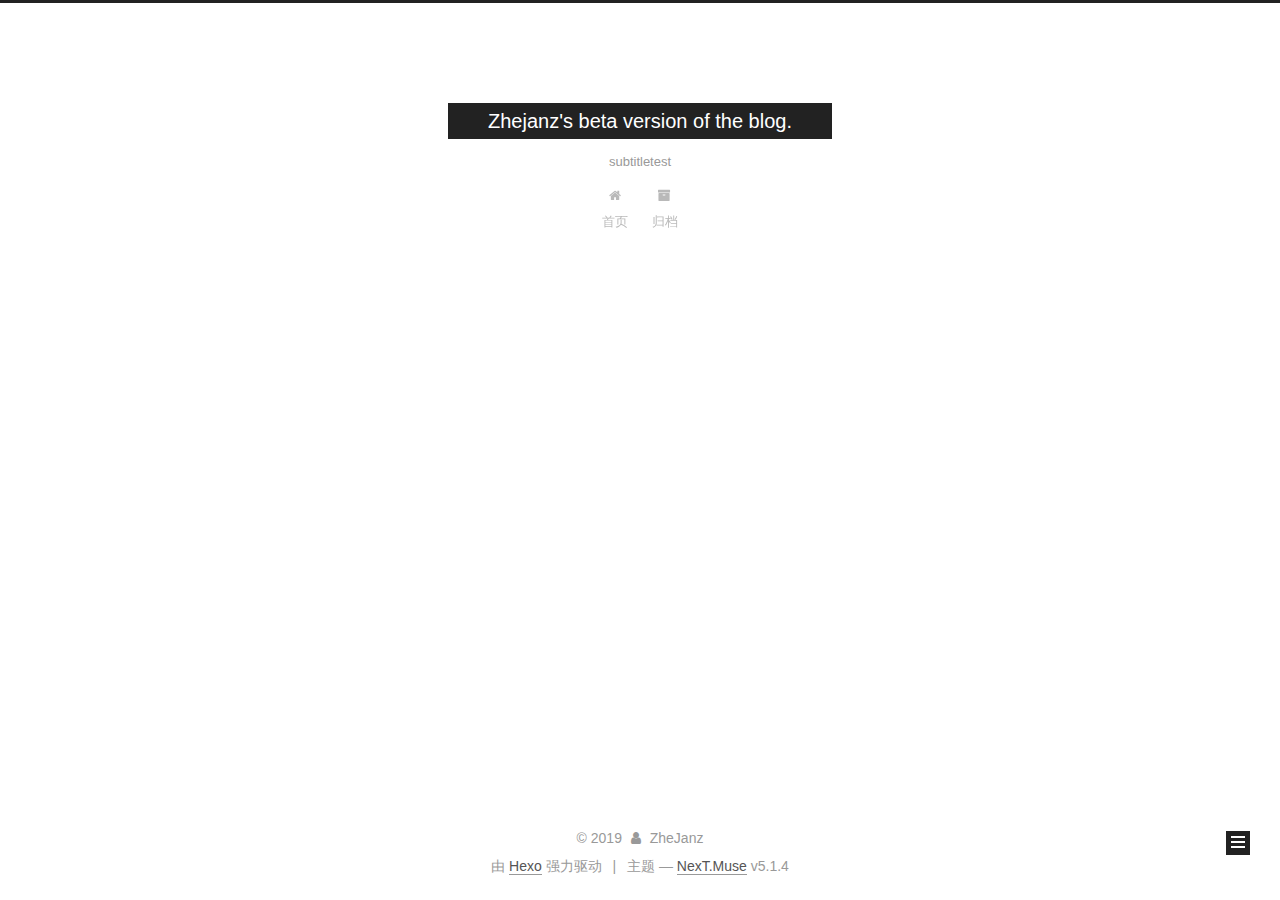
==== commit 31eb2317: "Site updated: 2019-08-05 16:02:38" ====
--- a/archives/index.html
+++ b/archives/index.html
@@ -5,7 +5,7 @@
   
 
 
-<html class="theme-next muse use-motion" lang>
+<html class="theme-next muse use-motion" lang="zh-Hans">
 <head><meta name="generator" content="Hexo 3.9.0">
   <meta charset="UTF-8">
 <meta http-equiv="X-UA-Compatible" content="IE=edge">
@@ -79,13 +79,17 @@
 
 
 
+<meta name="description" content="DESCRIPTIONTEST######">
+<meta name="keywords" content="KEYWORDTEST&#x2F;&#x2F;&#x2F;,KEWORDSTEST---">
 <meta property="og:type" content="website">
-<meta property="og:title" content="Hexo">
+<meta property="og:title" content="Zhejanz&#39;s beta version of the blog.">
 <meta property="og:url" content="http://yoursite.com/archives/index.html">
-<meta property="og:site_name" content="Hexo">
-<meta property="og:locale" content="default">
+<meta property="og:site_name" content="Zhejanz&#39;s beta version of the blog.">
+<meta property="og:description" content="DESCRIPTIONTEST######">
+<meta property="og:locale" content="zh-Hans">
 <meta name="twitter:card" content="summary">
-<meta name="twitter:title" content="Hexo">
+<meta name="twitter:title" content="Zhejanz&#39;s beta version of the blog.">
+<meta name="twitter:description" content="DESCRIPTIONTEST######">
 
 
 
@@ -101,7 +105,7 @@
     motion: {"enable":true,"async":false,"transition":{"post_block":"fadeIn","post_header":"slideDownIn","post_body":"slideDownIn","coll_header":"slideLeftIn","sidebar":"slideUpIn"}},
     duoshuo: {
       userId: '0',
-      author: 'Author'
+      author: '博主'
     },
     algolia: {
       applicationID: '',
@@ -121,7 +125,7 @@
 
 
 
-  <title>Archive | Hexo</title>
+  <title>归档 | Zhejanz's beta version of the blog.</title>
   
 
 
@@ -133,7 +137,7 @@
 
 </head>
 
-<body itemscope itemtype="http://schema.org/WebPage" lang="default">
+<body itemscope itemtype="http://schema.org/WebPage" lang="zh-Hans">
 
   
   
@@ -151,12 +155,12 @@
     <div class="custom-logo-site-title">
       <a href="/" class="brand" rel="start">
         <span class="logo-line-before"><i></i></span>
-        <span class="site-title">Hexo</span>
+        <span class="site-title">Zhejanz's beta version of the blog.</span>
         <span class="logo-line-after"><i></i></span>
       </a>
     </div>
       
-        <p class="site-subtitle"></p>
+        <p class="site-subtitle">subtitletest</p>
       
   </div>
 
@@ -181,7 +185,7 @@
             
               <i class="menu-item-icon fa fa-fw fa-home"></i> <br>
             
-            Home
+            首页
           </a>
         </li>
       
@@ -191,7 +195,7 @@
             
               <i class="menu-item-icon fa fa-fw fa-archive"></i> <br>
             
-            Archives
+            归档
           </a>
         </li>
       
@@ -227,7 +231,7 @@
         
           
         
-        Um..! 2 posts in total. Keep on posting.
+        嗯..! 目前共计 2 篇日志。 继续努力。
       </span>
 
       
@@ -347,8 +351,8 @@
         <div class="site-overview">
           <div class="site-author motion-element" itemprop="author" itemscope itemtype="http://schema.org/Person">
             
-              <p class="site-author-name" itemprop="name">John Doe</p>
-              <p class="site-description motion-element" itemprop="description"></p>
+              <p class="site-author-name" itemprop="name">ZheJanz</p>
+              <p class="site-description motion-element" itemprop="description">DESCRIPTIONTEST######</p>
           </div>
 
           <nav class="site-state motion-element">
@@ -359,7 +363,7 @@
                 <a href="/archives/">
               
                   <span class="site-state-item-count">2</span>
-                  <span class="site-state-item-name">posts</span>
+                  <span class="site-state-item-name">日志</span>
                 </a>
               </div>
             
@@ -403,13 +407,13 @@
   <span class="with-love">
     <i class="fa fa-user"></i>
   </span>
-  <span class="author" itemprop="copyrightHolder">John Doe</span>
+  <span class="author" itemprop="copyrightHolder">ZheJanz</span>
 
   
 </div>
 
 
-  <div class="powered-by">Powered by <a class="theme-link" target="_blank" href="https://hexo.io">Hexo</a></div>
+  <div class="powered-by">由 <a class="theme-link" target="_blank" href="https://hexo.io">Hexo</a> 强力驱动</div>
 
 
 
@@ -417,7 +421,7 @@
 
 
 
-  <div class="theme-info">Theme &mdash; <a class="theme-link" target="_blank" href="https://github.com/iissnan/hexo-theme-next">NexT.Muse</a> v5.1.4</div>
+  <div class="theme-info">主题 &mdash; <a class="theme-link" target="_blank" href="https://github.com/iissnan/hexo-theme-next">NexT.Muse</a> v5.1.4</div>
 
 
 
--- a/css/main.css
+++ b/css/main.css
@@ -1822,7 +1822,7 @@
   width: 4px;
   height: 4px;
   border-radius: 50%;
-  background: #0ffa96;
+  background: #73ba0f;
 }
 .links-of-blogroll {
   font-size: 13px;
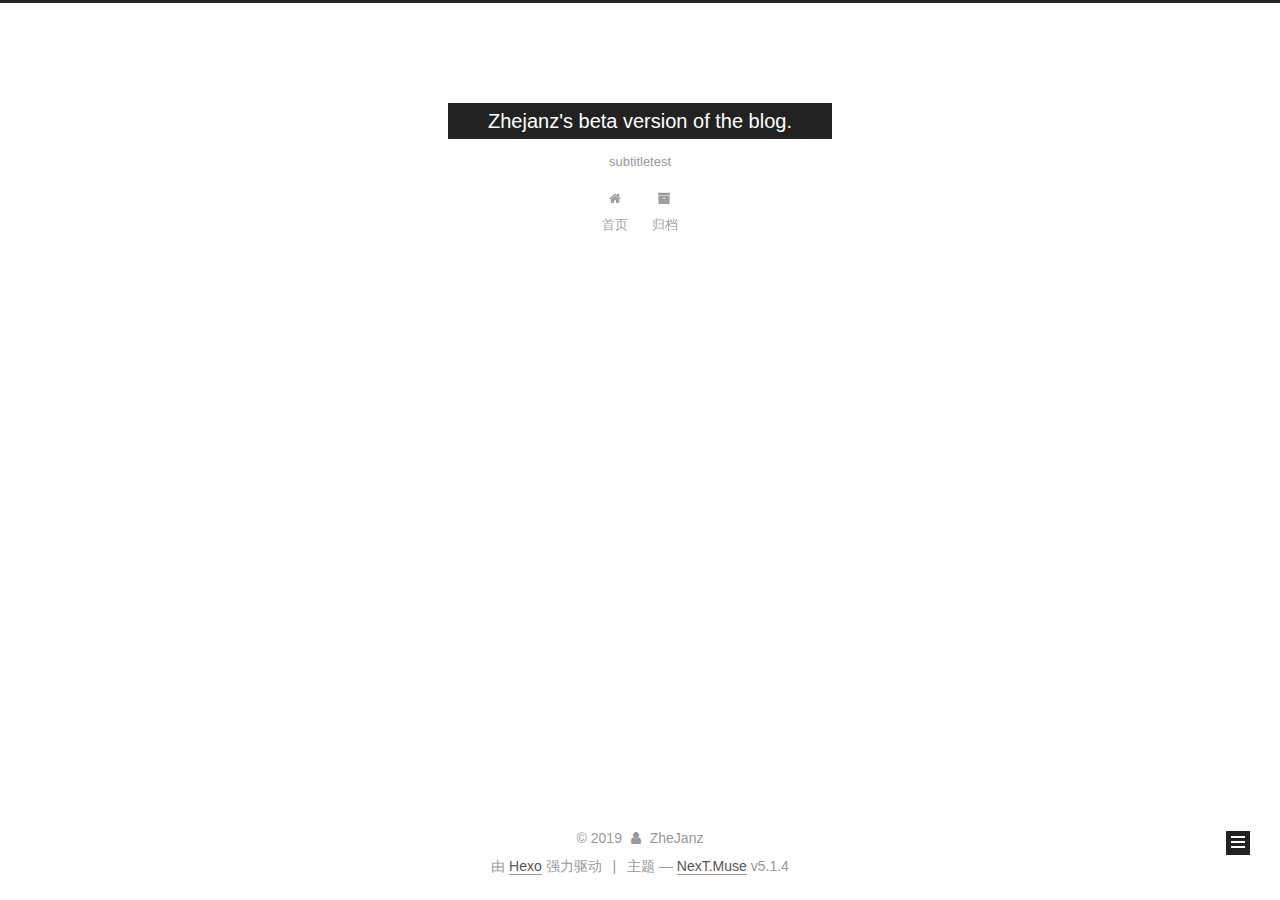
==== commit dea2c92c: "Site updated: 2019-08-05 16:10:23" ====
--- a/archives/index.html
+++ b/archives/index.html
@@ -231,7 +231,7 @@
         
           
         
-        嗯..! 目前共计 2 篇日志。 继续努力。
+        嗯..! 目前共计 1 篇日志。 继续努力。
       </span>
 
       
@@ -265,41 +265,6 @@
 
       <div class="post-meta">
         <time class="post-time" itemprop="dateCreated" datetime="2019-08-05T13:45:43+08:00" content="2019-08-05">
-          08-05
-        </time>
-      </div>
-
-    </header>
-  </article>
-
-
-
-      
-
-        
-        
-        
-
-        
-        
-
-        
-
-  <article class="post post-type-normal" itemscope itemtype="http://schema.org/Article">
-    <header class="post-header">
-
-      <h2 class="post-title">
-        
-            <a class="post-title-link" href="/2019/08/05/hello-world/" itemprop="url">
-              
-                <span itemprop="name">Hello World</span>
-              
-            </a>
-        
-      </h2>
-
-      <div class="post-meta">
-        <time class="post-time" itemprop="dateCreated" datetime="2019-08-05T13:13:14+08:00" content="2019-08-05">
           08-05
         </time>
       </div>
@@ -362,7 +327,7 @@
               
                 <a href="/archives/">
               
-                  <span class="site-state-item-count">2</span>
+                  <span class="site-state-item-count">1</span>
                   <span class="site-state-item-name">日志</span>
                 </a>
               </div>
--- a/css/main.css
+++ b/css/main.css
@@ -1822,7 +1822,7 @@
   width: 4px;
   height: 4px;
   border-radius: 50%;
-  background: #73ba0f;
+  background: #587dff;
 }
 .links-of-blogroll {
   font-size: 13px;
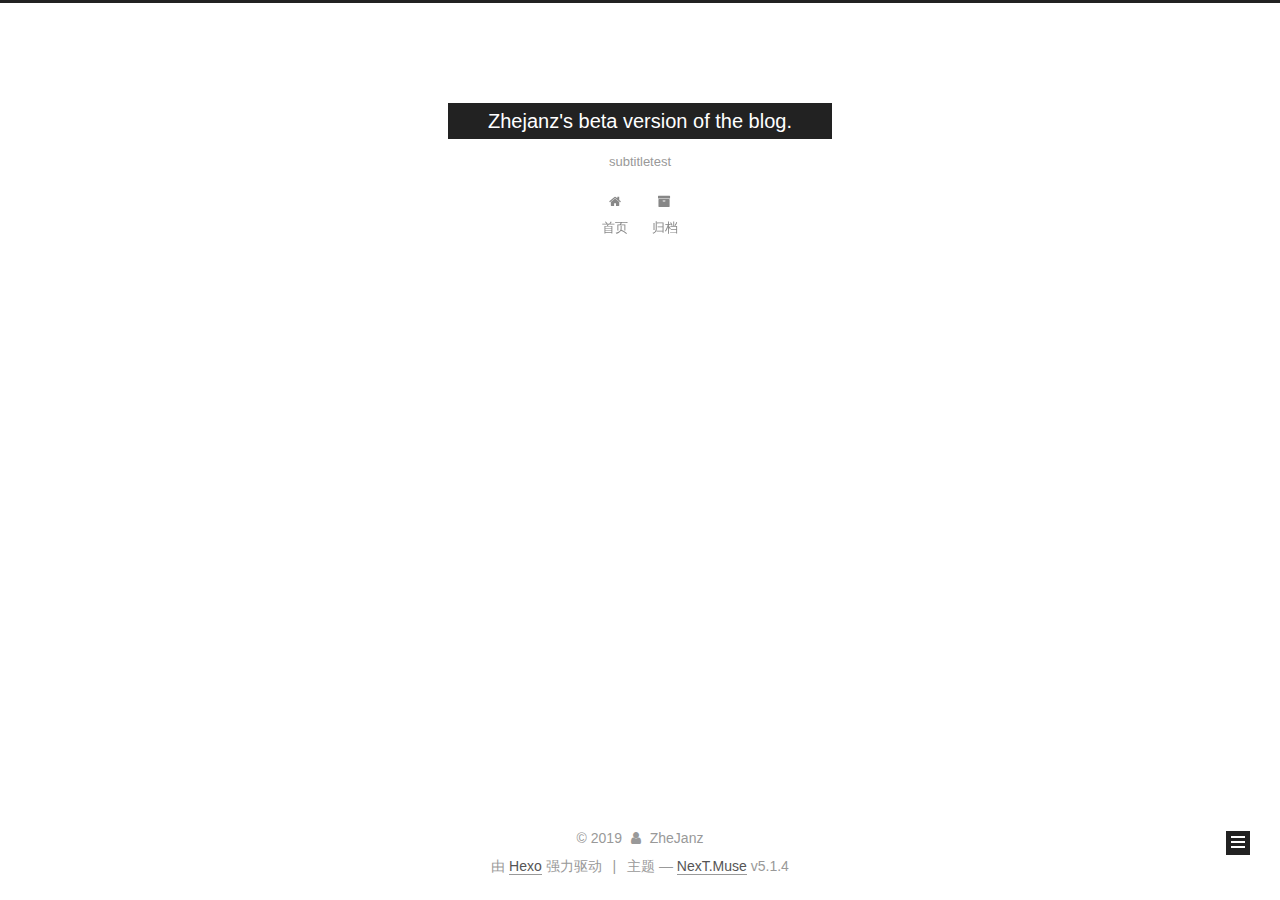
==== commit def56e63: "Site updated: 2019-10-24 01:15:28" ====
--- a/archives/index.html
+++ b/archives/index.html
@@ -231,7 +231,7 @@
         
           
         
-        嗯..! 目前共计 1 篇日志。 继续努力。
+        嗯..! 目前共计 2 篇日志。 继续努力。
       </span>
 
       
@@ -245,6 +245,41 @@
           <div class="collection-title">
             <h1 class="archive-year" id="archive-year-2019">2019</h1>
           </div>
+        
+        
+
+        
+
+  <article class="post post-type-normal" itemscope itemtype="http://schema.org/Article">
+    <header class="post-header">
+
+      <h2 class="post-title">
+        
+            <a class="post-title-link" href="/2019/10/24/mySQL-Connector-Python-lite/" itemprop="url">
+              
+                <span itemprop="name">mySQL-Connector-Python lite</span>
+              
+            </a>
+        
+      </h2>
+
+      <div class="post-meta">
+        <time class="post-time" itemprop="dateCreated" datetime="2019-10-24T01:11:37+08:00" content="2019-10-24">
+          10-24
+        </time>
+      </div>
+
+    </header>
+  </article>
+
+
+
+      
+
+        
+        
+        
+
         
         
 
@@ -327,7 +362,7 @@
               
                 <a href="/archives/">
               
-                  <span class="site-state-item-count">1</span>
+                  <span class="site-state-item-count">2</span>
                   <span class="site-state-item-name">日志</span>
                 </a>
               </div>
--- a/css/main.css
+++ b/css/main.css
@@ -1822,7 +1822,7 @@
   width: 4px;
   height: 4px;
   border-radius: 50%;
-  background: #587dff;
+  background: #9c98ac;
 }
 .links-of-blogroll {
   font-size: 13px;
